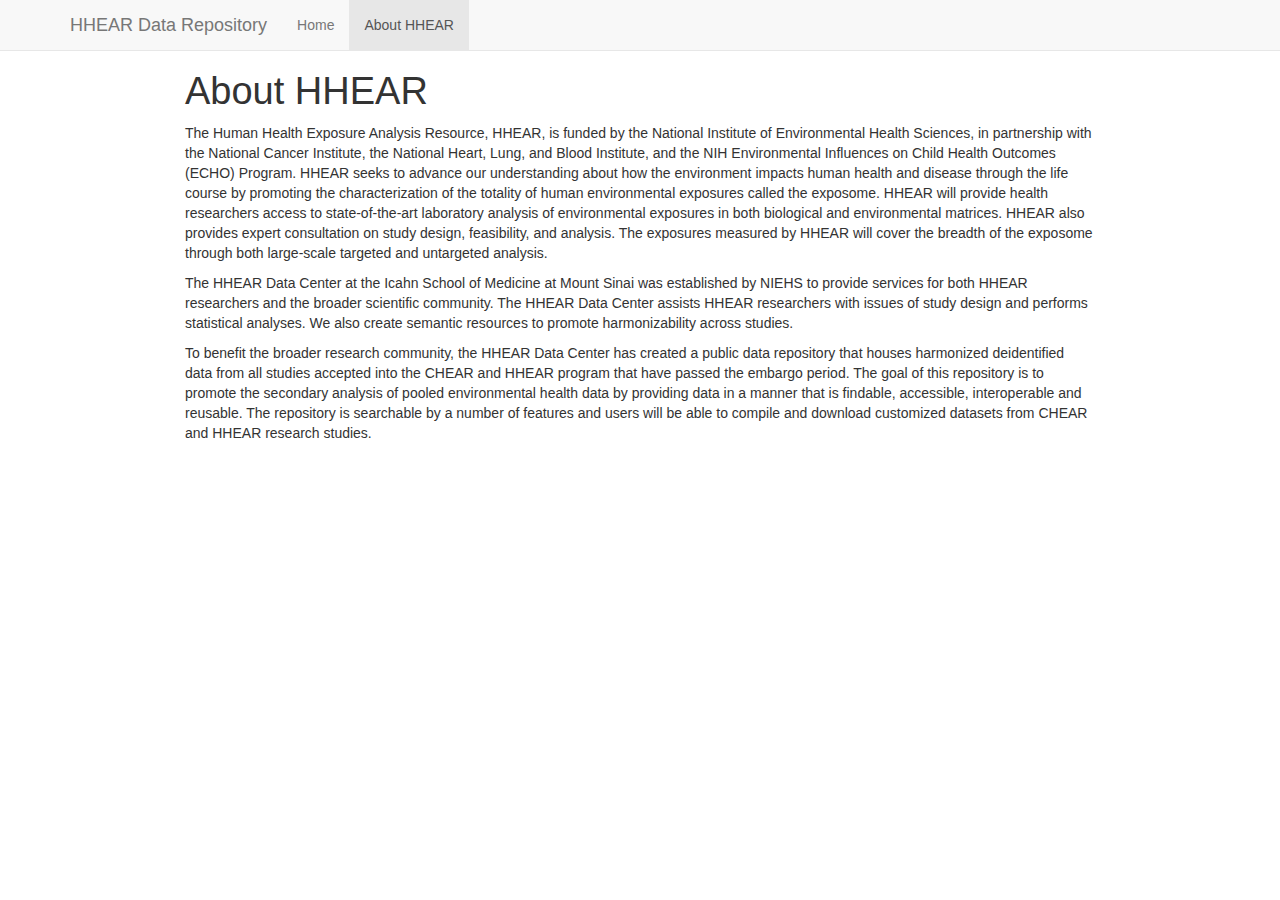
==== about.html @ ee0c0dc2 "Testing initial construction of site" ====
<!DOCTYPE html>

<html>

<head>

<meta charset="utf-8" />
<meta name="generator" content="pandoc" />
<meta http-equiv="X-UA-Compatible" content="IE=EDGE" />




<title>About HHEAR</title>

<script src="site_libs/jquery-1.11.3/jquery.min.js"></script>
<meta name="viewport" content="width=device-width, initial-scale=1" />
<link href="site_libs/bootstrap-3.3.5/css/bootstrap.min.css" rel="stylesheet" />
<script src="site_libs/bootstrap-3.3.5/js/bootstrap.min.js"></script>
<script src="site_libs/bootstrap-3.3.5/shim/html5shiv.min.js"></script>
<script src="site_libs/bootstrap-3.3.5/shim/respond.min.js"></script>
<script src="site_libs/navigation-1.1/tabsets.js"></script>
<link href="site_libs/highlightjs-9.12.0/default.css" rel="stylesheet" />
<script src="site_libs/highlightjs-9.12.0/highlight.js"></script>
<link href="site_libs/anchor-sections-1.0/anchor-sections.css" rel="stylesheet" />
<script src="site_libs/anchor-sections-1.0/anchor-sections.js"></script>

<style type="text/css">
  code{white-space: pre-wrap;}
  span.smallcaps{font-variant: small-caps;}
  span.underline{text-decoration: underline;}
  div.column{display: inline-block; vertical-align: top; width: 50%;}
  div.hanging-indent{margin-left: 1.5em; text-indent: -1.5em;}
  ul.task-list{list-style: none;}
    </style>

<style type="text/css">code{white-space: pre;}</style>
<style type="text/css">
  pre:not([class]) {
    background-color: white;
  }
</style>
<script type="text/javascript">
if (window.hljs) {
  hljs.configure({languages: []});
  hljs.initHighlightingOnLoad();
  if (document.readyState && document.readyState === "complete") {
    window.setTimeout(function() { hljs.initHighlighting(); }, 0);
  }
}
</script>



<style type="text/css">
h1 {
  font-size: 34px;
}
h1.title {
  font-size: 38px;
}
h2 {
  font-size: 30px;
}
h3 {
  font-size: 24px;
}
h4 {
  font-size: 18px;
}
h5 {
  font-size: 16px;
}
h6 {
  font-size: 12px;
}
.table th:not([align]) {
  text-align: left;
}
</style>




<style type = "text/css">
.main-container {
  max-width: 940px;
  margin-left: auto;
  margin-right: auto;
}
code {
  color: inherit;
  background-color: rgba(0, 0, 0, 0.04);
}
img {
  max-width:100%;
}
.tabbed-pane {
  padding-top: 12px;
}
.html-widget {
  margin-bottom: 20px;
}
button.code-folding-btn:focus {
  outline: none;
}
summary {
  display: list-item;
}
</style>


<style type="text/css">
/* padding for bootstrap navbar */
body {
  padding-top: 51px;
  padding-bottom: 40px;
}
/* offset scroll position for anchor links (for fixed navbar)  */
.section h1 {
  padding-top: 56px;
  margin-top: -56px;
}
.section h2 {
  padding-top: 56px;
  margin-top: -56px;
}
.section h3 {
  padding-top: 56px;
  margin-top: -56px;
}
.section h4 {
  padding-top: 56px;
  margin-top: -56px;
}
.section h5 {
  padding-top: 56px;
  margin-top: -56px;
}
.section h6 {
  padding-top: 56px;
  margin-top: -56px;
}
.dropdown-submenu {
  position: relative;
}
.dropdown-submenu>.dropdown-menu {
  top: 0;
  left: 100%;
  margin-top: -6px;
  margin-left: -1px;
  border-radius: 0 6px 6px 6px;
}
.dropdown-submenu:hover>.dropdown-menu {
  display: block;
}
.dropdown-submenu>a:after {
  display: block;
  content: " ";
  float: right;
  width: 0;
  height: 0;
  border-color: transparent;
  border-style: solid;
  border-width: 5px 0 5px 5px;
  border-left-color: #cccccc;
  margin-top: 5px;
  margin-right: -10px;
}
.dropdown-submenu:hover>a:after {
  border-left-color: #ffffff;
}
.dropdown-submenu.pull-left {
  float: none;
}
.dropdown-submenu.pull-left>.dropdown-menu {
  left: -100%;
  margin-left: 10px;
  border-radius: 6px 0 6px 6px;
}
</style>

<script>
// manage active state of menu based on current page
$(document).ready(function () {
  // active menu anchor
  href = window.location.pathname
  href = href.substr(href.lastIndexOf('/') + 1)
  if (href === "")
    href = "index.html";
  var menuAnchor = $('a[href="' + href + '"]');

  // mark it active
  menuAnchor.parent().addClass('active');

  // if it's got a parent navbar menu mark it active as well
  menuAnchor.closest('li.dropdown').addClass('active');
});
</script>

<!-- tabsets -->

<style type="text/css">
.tabset-dropdown > .nav-tabs {
  display: inline-table;
  max-height: 500px;
  min-height: 44px;
  overflow-y: auto;
  background: white;
  border: 1px solid #ddd;
  border-radius: 4px;
}

.tabset-dropdown > .nav-tabs > li.active:before {
  content: "";
  font-family: 'Glyphicons Halflings';
  display: inline-block;
  padding: 10px;
  border-right: 1px solid #ddd;
}

.tabset-dropdown > .nav-tabs.nav-tabs-open > li.active:before {
  content: "&#xe258;";
  border: none;
}

.tabset-dropdown > .nav-tabs.nav-tabs-open:before {
  content: "";
  font-family: 'Glyphicons Halflings';
  display: inline-block;
  padding: 10px;
  border-right: 1px solid #ddd;
}

.tabset-dropdown > .nav-tabs > li.active {
  display: block;
}

.tabset-dropdown > .nav-tabs > li > a,
.tabset-dropdown > .nav-tabs > li > a:focus,
.tabset-dropdown > .nav-tabs > li > a:hover {
  border: none;
  display: inline-block;
  border-radius: 4px;
  background-color: transparent;
}

.tabset-dropdown > .nav-tabs.nav-tabs-open > li {
  display: block;
  float: none;
}

.tabset-dropdown > .nav-tabs > li {
  display: none;
}
</style>

<!-- code folding -->




</head>

<body>


<div class="container-fluid main-container">




<div class="navbar navbar-default  navbar-fixed-top" role="navigation">
  <div class="container">
    <div class="navbar-header">
      <button type="button" class="navbar-toggle collapsed" data-toggle="collapse" data-target="#navbar">
        <span class="icon-bar"></span>
        <span class="icon-bar"></span>
        <span class="icon-bar"></span>
      </button>
      <a class="navbar-brand" href="index.html">HHEAR Data Repository</a>
    </div>
    <div id="navbar" class="navbar-collapse collapse">
      <ul class="nav navbar-nav">
        <li>
  <a href="index.html">Home</a>
</li>
<li>
  <a href="about.html">About HHEAR</a>
</li>
      </ul>
      <ul class="nav navbar-nav navbar-right">
        
      </ul>
    </div><!--/.nav-collapse -->
  </div><!--/.container -->
</div><!--/.navbar -->

<div class="fluid-row" id="header">



<h1 class="title toc-ignore">About HHEAR</h1>

</div>


<p>The Human Health Exposure Analysis Resource, HHEAR, is funded by the National Institute of Environmental Health Sciences, in partnership with the National Cancer Institute, the National Heart, Lung, and Blood Institute, and the NIH Environmental Influences on Child Health Outcomes (ECHO) Program. HHEAR seeks to advance our understanding about how the environment impacts human health and disease through the life course by promoting the characterization of the totality of human environmental exposures called the exposome. HHEAR will provide health researchers access to state-of-the-art laboratory analysis of environmental exposures in both biological and environmental matrices. HHEAR also provides expert consultation on study design, feasibility, and analysis. The exposures measured by HHEAR will cover the breadth of the exposome through both large-scale targeted and untargeted analysis.</p>
<p>The HHEAR Data Center at the Icahn School of Medicine at Mount Sinai was established by NIEHS to provide services for both HHEAR researchers and the broader scientific community. The HHEAR Data Center assists HHEAR researchers with issues of study design and performs statistical analyses. We also create semantic resources to promote harmonizability across studies.</p>
<p>To benefit the broader research community, the HHEAR Data Center has created a public data repository that houses harmonized deidentified data from all studies accepted into the CHEAR and HHEAR program that have passed the embargo period. The goal of this repository is to promote the secondary analysis of pooled environmental health data by providing data in a manner that is findable, accessible, interoperable and reusable. The repository is searchable by a number of features and users will be able to compile and download customized datasets from CHEAR and HHEAR research studies.</p>




</div>

<script>

// add bootstrap table styles to pandoc tables
function bootstrapStylePandocTables() {
  $('tr.odd').parent('tbody').parent('table').addClass('table table-condensed');
}
$(document).ready(function () {
  bootstrapStylePandocTables();
});


</script>

<!-- tabsets -->

<script>
$(document).ready(function () {
  window.buildTabsets("TOC");
});

$(document).ready(function () {
  $('.tabset-dropdown > .nav-tabs > li').click(function () {
    $(this).parent().toggleClass('nav-tabs-open')
  });
});
</script>

<!-- code folding -->


<!-- dynamically load mathjax for compatibility with self-contained -->
<script>
  (function () {
    var script = document.createElement("script");
    script.type = "text/javascript";
    script.src  = "https://mathjax.rstudio.com/latest/MathJax.js?config=TeX-AMS-MML_HTMLorMML";
    document.getElementsByTagName("head")[0].appendChild(script);
  })();
</script>

</body>
</html>
---- site_libs/highlightjs-9.12.0/default.css ----
.hljs-literal {
  color: #990073;
}

.hljs-number {
  color: #099;
}

.hljs-comment {
  color: #998;
  font-style: italic;
}

.hljs-keyword {
  color: #900;
  font-weight: bold;
}

.hljs-string {
  color: #d14;
}
---- site_libs/anchor-sections-1.0/anchor-sections.css ----
/* Styles for section anchors */
a.anchor-section {margin-left: 10px; visibility: hidden; color: inherit;}
a.anchor-section::before {content: '#';}
.hasAnchor:hover a.anchor-section {visibility: visible;}
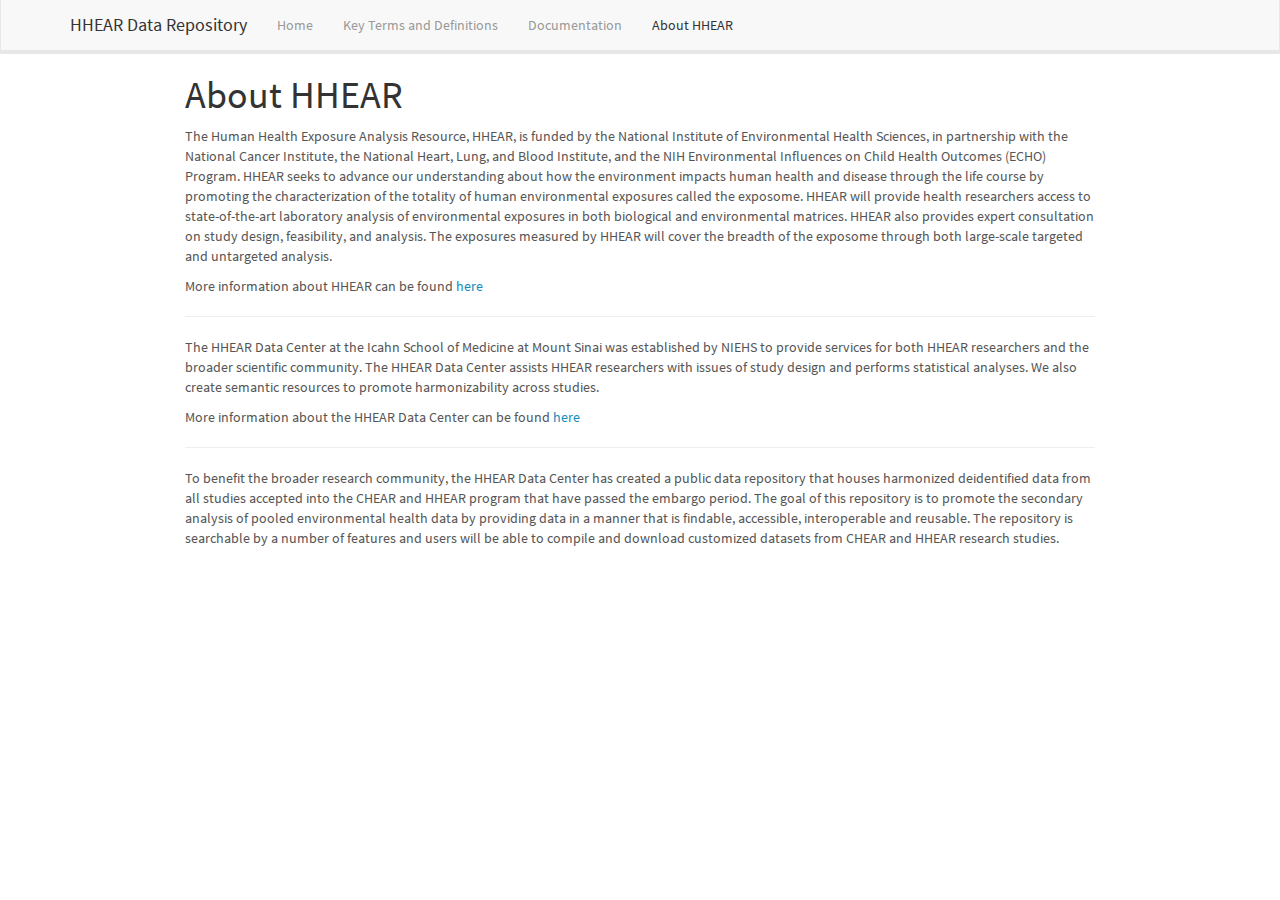
==== commit 7d54ddd7: "Fix broken link" ====
--- a/about.html
+++ b/about.html
@@ -15,7 +15,7 @@
 
 <script src="site_libs/jquery-1.11.3/jquery.min.js"></script>
 <meta name="viewport" content="width=device-width, initial-scale=1" />
-<link href="site_libs/bootstrap-3.3.5/css/bootstrap.min.css" rel="stylesheet" />
+<link href="site_libs/bootstrap-3.3.5/css/lumen.min.css" rel="stylesheet" />
 <script src="site_libs/bootstrap-3.3.5/js/bootstrap.min.js"></script>
 <script src="site_libs/bootstrap-3.3.5/shim/html5shiv.min.js"></script>
 <script src="site_libs/bootstrap-3.3.5/shim/respond.min.js"></script>
@@ -113,33 +113,33 @@
 <style type="text/css">
 /* padding for bootstrap navbar */
 body {
-  padding-top: 51px;
+  padding-top: 54px;
   padding-bottom: 40px;
 }
 /* offset scroll position for anchor links (for fixed navbar)  */
 .section h1 {
-  padding-top: 56px;
-  margin-top: -56px;
+  padding-top: 59px;
+  margin-top: -59px;
 }
 .section h2 {
-  padding-top: 56px;
-  margin-top: -56px;
+  padding-top: 59px;
+  margin-top: -59px;
 }
 .section h3 {
-  padding-top: 56px;
-  margin-top: -56px;
+  padding-top: 59px;
+  margin-top: -59px;
 }
 .section h4 {
-  padding-top: 56px;
-  margin-top: -56px;
+  padding-top: 59px;
+  margin-top: -59px;
 }
 .section h5 {
-  padding-top: 56px;
-  margin-top: -56px;
+  padding-top: 59px;
+  margin-top: -59px;
 }
 .section h6 {
-  padding-top: 56px;
-  margin-top: -56px;
+  padding-top: 59px;
+  margin-top: -59px;
 }
 .dropdown-submenu {
   position: relative;
@@ -286,6 +286,12 @@
   <a href="index.html">Home</a>
 </li>
 <li>
+  <a href="keyterms.html">Key Terms and Definitions</a>
+</li>
+<li>
+  <a href="helpdocs.html">Documentation</a>
+</li>
+<li>
   <a href="about.html">About HHEAR</a>
 </li>
       </ul>
@@ -306,7 +312,11 @@
 
 
 <p>The Human Health Exposure Analysis Resource, HHEAR, is funded by the National Institute of Environmental Health Sciences, in partnership with the National Cancer Institute, the National Heart, Lung, and Blood Institute, and the NIH Environmental Influences on Child Health Outcomes (ECHO) Program. HHEAR seeks to advance our understanding about how the environment impacts human health and disease through the life course by promoting the characterization of the totality of human environmental exposures called the exposome. HHEAR will provide health researchers access to state-of-the-art laboratory analysis of environmental exposures in both biological and environmental matrices. HHEAR also provides expert consultation on study design, feasibility, and analysis. The exposures measured by HHEAR will cover the breadth of the exposome through both large-scale targeted and untargeted analysis.</p>
+<p>More information about HHEAR can be found <a href="https://hhearprogram.org">here</a></p>
+<hr />
 <p>The HHEAR Data Center at the Icahn School of Medicine at Mount Sinai was established by NIEHS to provide services for both HHEAR researchers and the broader scientific community. The HHEAR Data Center assists HHEAR researchers with issues of study design and performs statistical analyses. We also create semantic resources to promote harmonizability across studies.</p>
+<p>More information about the HHEAR Data Center can be found <a href="https://hheardatacenter.mssm.edu">here</a></p>
+<hr />
 <p>To benefit the broader research community, the HHEAR Data Center has created a public data repository that houses harmonized deidentified data from all studies accepted into the CHEAR and HHEAR program that have passed the embargo period. The goal of this repository is to promote the secondary analysis of pooled environmental health data by providing data in a manner that is findable, accessible, interoperable and reusable. The repository is searchable by a number of features and users will be able to compile and download customized datasets from CHEAR and HHEAR research studies.</p>
 
 
--- a/site_libs/bootstrap-3.3.5/css/lumen.min.css
+++ b/site_libs/bootstrap-3.3.5/css/lumen.min.css
@@ -0,0 +1,37 @@
+@font-face {
+  font-family: 'Source Sans Pro';
+  font-style: normal;
+  font-weight: 300;
+  src: url(fonts/SourceSansProLight.ttf) format('truetype');
+}
+@font-face {
+  font-family: 'Source Sans Pro';
+  font-style: normal;
+  font-weight: 400;
+  src: url(fonts/SourceSansPro.ttf) format('truetype');
+}
+@font-face {
+  font-family: 'Source Sans Pro';
+  font-style: normal;
+  font-weight: 700;
+  src: url(fonts/SourceSansProBold.ttf) format('truetype');
+}
+
+@font-face {
+  font-family: 'Source Sans Pro';
+  font-style: italic;
+  font-weight: 400;
+  src: url(fonts/SourceSansProItalic.ttf) format('truetype');
+}
+
+/*
+ * bootswatch v3.3.6
+ * Homepage: http://bootswatch.com
+ * Copyright 2012-2015 Thomas Park
+ * Licensed under MIT
+ * Based on Bootstrap
+*//*!
+ * Bootstrap v3.3.6 (http://getbootstrap.com)
+ * Copyright 2011-2015 Twitter, Inc.
+ * Licensed under MIT (https://github.com/twbs/bootstrap/blob/master/LICENSE)
+ *//*! normalize.css v3.0.3 | MIT License | github.com/necolas/normalize.css */html{font-family:sans-serif;-ms-text-size-adjust:100%;-webkit-text-size-adjust:100%}body{margin:0}article,aside,details,figcaption,figure,footer,header,hgroup,main,menu,nav,section,summary{display:block}audio,canvas,progress,video{display:inline-block;vertical-align:baseline}audio:not([controls]){display:none;height:0}[hidden],template{display:none}a{background-color:transparent}a:active,a:hover{outline:0}abbr[title]{border-bottom:1px dotted}b,strong{font-weight:bold}dfn{font-style:italic}h1{font-size:2em;margin:0.67em 0}mark{background:#ff0;color:#000}small{font-size:80%}sub,sup{font-size:75%;line-height:0;position:relative;vertical-align:baseline}sup{top:-0.5em}sub{bottom:-0.25em}img{border:0}svg:not(:root){overflow:hidden}figure{margin:1em 40px}hr{-webkit-box-sizing:content-box;-moz-box-sizing:content-box;box-sizing:content-box;height:0}pre{overflow:auto}code,kbd,pre,samp{font-family:monospace, monospace;font-size:1em}button,input,optgroup,select,textarea{color:inherit;font:inherit;margin:0}button{overflow:visible}button,select{text-transform:none}button,html input[type="button"],input[type="reset"],input[type="submit"]{-webkit-appearance:button;cursor:pointer}button[disabled],html input[disabled]{cursor:default}button::-moz-focus-inner,input::-moz-focus-inner{border:0;padding:0}input{line-height:normal}input[type="checkbox"],input[type="radio"]{-webkit-box-sizing:border-box;-moz-box-sizing:border-box;box-sizing:border-box;padding:0}input[type="number"]::-webkit-inner-spin-button,input[type="number"]::-webkit-outer-spin-button{height:auto}input[type="search"]{-webkit-appearance:textfield;-webkit-box-sizing:content-box;-moz-box-sizing:content-box;box-sizing:content-box}input[type="search"]::-webkit-search-cancel-button,input[type="search"]::-webkit-search-decoration{-webkit-appearance:none}fieldset{border:1px solid #c0c0c0;margin:0 2px;padding:0.35em 0.625em 0.75em}legend{border:0;padding:0}textarea{overflow:auto}optgroup{font-weight:bold}table{border-collapse:collapse;border-spacing:0}td,th{padding:0}/*! Source: https://github.com/h5bp/html5-boilerplate/blob/master/src/css/main.css */@media print{*,*:before,*:after{background:transparent !important;color:#000 !important;-webkit-box-shadow:none !important;box-shadow:none !important;text-shadow:none !important}a,a:visited{text-decoration:underline}a[href]:after{content:" (" attr(href) ")"}abbr[title]:after{content:" (" attr(title) ")"}a[href^="#"]:after,a[href^="javascript:"]:after{content:""}pre,blockquote{border:1px solid #999;page-break-inside:avoid}thead{display:table-header-group}tr,img{page-break-inside:avoid}img{max-width:100% !important}p,h2,h3{orphans:3;widows:3}h2,h3{page-break-after:avoid}.navbar{display:none}.btn>.caret,.dropup>.btn>.caret{border-top-color:#000 !important}.label{border:1px solid #000}.table{border-collapse:collapse !important}.table td,.table th{background-color:#fff !important}.table-bordered th,.table-bordered td{border:1px solid #ddd !important}}@font-face{font-family:'Glyphicons Halflings';src:url('../fonts/glyphicons-halflings-regular.eot');src:url('../fonts/glyphicons-halflings-regular.eot?#iefix') format('embedded-opentype'),url('../fonts/glyphicons-halflings-regular.woff') format('woff'),url('../fonts/glyphicons-halflings-regular.ttf') format('truetype'),url('../fonts/glyphicons-halflings-regular.svg#glyphicons_halflingsregular') format('svg')}.glyphicon{position:relative;top:1px;display:inline-block;font-family:'Glyphicons Halflings';font-style:normal;font-weight:normal;line-height:1;-webkit-font-smoothing:antialiased;-moz-osx-font-smoothing:grayscale}.glyphicon-asterisk:before{content:"\002a"}.glyphicon-plus:before{content:"\002b"}.glyphicon-euro:before,.glyphicon-eur:before{content:"\20ac"}.glyphicon-minus:before{content:"\2212"}.glyphicon-cloud:before{content:"\2601"}.glyphicon-envelope:before{content:"\2709"}.glyphicon-pencil:before{content:"\270f"}.glyphicon-glass:before{content:"\e001"}.glyphicon-music:before{content:"\e002"}.glyphicon-search:before{content:"\e003"}.glyphicon-heart:before{content:"\e005"}.glyphicon-star:before{content:"\e006"}.glyphicon-star-empty:before{content:"\e007"}.glyphicon-user:before{content:"\e008"}.glyphicon-film:before{content:"\e009"}.glyphicon-th-large:before{content:"\e010"}.glyphicon-th:before{content:"\e011"}.glyphicon-th-list:before{content:"\e012"}.glyphicon-ok:before{content:"\e013"}.glyphicon-remove:before{content:"\e014"}.glyphicon-zoom-in:before{content:"\e015"}.glyphicon-zoom-out:before{content:"\e016"}.glyphicon-off:before{content:"\e017"}.glyphicon-signal:before{content:"\e018"}.glyphicon-cog:before{content:"\e019"}.glyphicon-trash:before{content:"\e020"}.glyphicon-home:before{content:"\e021"}.glyphicon-file:before{content:"\e022"}.glyphicon-time:before{content:"\e023"}.glyphicon-road:before{content:"\e024"}.glyphicon-download-alt:before{content:"\e025"}.glyphicon-download:before{content:"\e026"}.glyphicon-upload:before{content:"\e027"}.glyphicon-inbox:before{content:"\e028"}.glyphicon-play-circle:before{content:"\e029"}.glyphicon-repeat:before{content:"\e030"}.glyphicon-refresh:before{content:"\e031"}.glyphicon-list-alt:before{content:"\e032"}.glyphicon-lock:before{content:"\e033"}.glyphicon-flag:before{content:"\e034"}.glyphicon-headphones:before{content:"\e035"}.glyphicon-volume-off:before{content:"\e036"}.glyphicon-volume-down:before{content:"\e037"}.glyphicon-volume-up:before{content:"\e038"}.glyphicon-qrcode:before{content:"\e039"}.glyphicon-barcode:before{content:"\e040"}.glyphicon-tag:before{content:"\e041"}.glyphicon-tags:before{content:"\e042"}.glyphicon-book:before{content:"\e043"}.glyphicon-bookmark:before{content:"\e044"}.glyphicon-print:before{content:"\e045"}.glyphicon-camera:before{content:"\e046"}.glyphicon-font:before{content:"\e047"}.glyphicon-bold:before{content:"\e048"}.glyphicon-italic:before{content:"\e049"}.glyphicon-text-height:before{content:"\e050"}.glyphicon-text-width:before{content:"\e051"}.glyphicon-align-left:before{content:"\e052"}.glyphicon-align-center:before{content:"\e053"}.glyphicon-align-right:before{content:"\e054"}.glyphicon-align-justify:before{content:"\e055"}.glyphicon-list:before{content:"\e056"}.glyphicon-indent-left:before{content:"\e057"}.glyphicon-indent-right:before{content:"\e058"}.glyphicon-facetime-video:before{content:"\e059"}.glyphicon-picture:before{content:"\e060"}.glyphicon-map-marker:before{content:"\e062"}.glyphicon-adjust:before{content:"\e063"}.glyphicon-tint:before{content:"\e064"}.glyphicon-edit:before{content:"\e065"}.glyphicon-share:before{content:"\e066"}.glyphicon-check:before{content:"\e067"}.glyphicon-move:before{content:"\e068"}.glyphicon-step-backward:before{content:"\e069"}.glyphicon-fast-backward:before{content:"\e070"}.glyphicon-backward:before{content:"\e071"}.glyphicon-play:before{content:"\e072"}.glyphicon-pause:before{content:"\e073"}.glyphicon-stop:before{content:"\e074"}.glyphicon-forward:before{content:"\e075"}.glyphicon-fast-forward:before{content:"\e076"}.glyphicon-step-forward:before{content:"\e077"}.glyphicon-eject:before{content:"\e078"}.glyphicon-chevron-left:before{content:"\e079"}.glyphicon-chevron-right:before{content:"\e080"}.glyphicon-plus-sign:before{content:"\e081"}.glyphicon-minus-sign:before{content:"\e082"}.glyphicon-remove-sign:before{content:"\e083"}.glyphicon-ok-sign:before{content:"\e084"}.glyphicon-question-sign:before{content:"\e085"}.glyphicon-info-sign:before{content:"\e086"}.glyphicon-screenshot:before{content:"\e087"}.glyphicon-remove-circle:before{content:"\e088"}.glyphicon-ok-circle:before{content:"\e089"}.glyphicon-ban-circle:before{content:"\e090"}.glyphicon-arrow-left:before{content:"\e091"}.glyphicon-arrow-right:before{content:"\e092"}.glyphicon-arrow-up:before{content:"\e093"}.glyphicon-arrow-down:before{content:"\e094"}.glyphicon-share-alt:before{content:"\e095"}.glyphicon-resize-full:before{content:"\e096"}.glyphicon-resize-small:before{content:"\e097"}.glyphicon-exclamation-sign:before{content:"\e101"}.glyphicon-gift:before{content:"\e102"}.glyphicon-leaf:before{content:"\e103"}.glyphicon-fire:before{content:"\e104"}.glyphicon-eye-open:before{content:"\e105"}.glyphicon-eye-close:before{content:"\e106"}.glyphicon-warning-sign:before{content:"\e107"}.glyphicon-plane:before{content:"\e108"}.glyphicon-calendar:before{content:"\e109"}.glyphicon-random:before{content:"\e110"}.glyphicon-comment:before{content:"\e111"}.glyphicon-magnet:before{content:"\e112"}.glyphicon-chevron-up:before{content:"\e113"}.glyphicon-chevron-down:before{content:"\e114"}.glyphicon-retweet:before{content:"\e115"}.glyphicon-shopping-cart:before{content:"\e116"}.glyphicon-folder-close:before{content:"\e117"}.glyphicon-folder-open:before{content:"\e118"}.glyphicon-resize-vertical:before{content:"\e119"}.glyphicon-resize-horizontal:before{content:"\e120"}.glyphicon-hdd:before{content:"\e121"}.glyphicon-bullhorn:before{content:"\e122"}.glyphicon-bell:before{content:"\e123"}.glyphicon-certificate:before{content:"\e124"}.glyphicon-thumbs-up:before{content:"\e125"}.glyphicon-thumbs-down:before{content:"\e126"}.glyphicon-hand-right:before{content:"\e127"}.glyphicon-hand-left:before{content:"\e128"}.glyphicon-hand-up:before{content:"\e129"}.glyphicon-hand-down:before{content:"\e130"}.glyphicon-circle-arrow-right:before{content:"\e131"}.glyphicon-circle-arrow-left:before{content:"\e132"}.glyphicon-circle-arrow-up:before{content:"\e133"}.glyphicon-circle-arrow-down:before{content:"\e134"}.glyphicon-globe:before{content:"\e135"}.glyphicon-wrench:before{content:"\e136"}.glyphicon-tasks:before{content:"\e137"}.glyphicon-filter:before{content:"\e138"}.glyphicon-briefcase:before{content:"\e139"}.glyphicon-fullscreen:before{content:"\e140"}.glyphicon-dashboard:before{content:"\e141"}.glyphicon-paperclip:before{content:"\e142"}.glyphicon-heart-empty:before{content:"\e143"}.glyphicon-link:before{content:"\e144"}.glyphicon-phone:before{content:"\e145"}.glyphicon-pushpin:before{content:"\e146"}.glyphicon-usd:before{content:"\e148"}.glyphicon-gbp:before{content:"\e149"}.glyphicon-sort:before{content:"\e150"}.glyphicon-sort-by-alphabet:before{content:"\e151"}.glyphicon-sort-by-alphabet-alt:before{content:"\e152"}.glyphicon-sort-by-order:before{content:"\e153"}.glyphicon-sort-by-order-alt:before{content:"\e154"}.glyphicon-sort-by-attributes:before{content:"\e155"}.glyphicon-sort-by-attributes-alt:before{content:"\e156"}.glyphicon-unchecked:before{content:"\e157"}.glyphicon-expand:before{content:"\e158"}.glyphicon-collapse-down:before{content:"\e159"}.glyphicon-collapse-up:before{content:"\e160"}.glyphicon-log-in:before{content:"\e161"}.glyphicon-flash:before{content:"\e162"}.glyphicon-log-out:before{content:"\e163"}.glyphicon-new-window:before{content:"\e164"}.glyphicon-record:before{content:"\e165"}.glyphicon-save:before{content:"\e166"}.glyphicon-open:before{content:"\e167"}.glyphicon-saved:before{content:"\e168"}.glyphicon-import:before{content:"\e169"}.glyphicon-export:before{content:"\e170"}.glyphicon-send:before{content:"\e171"}.glyphicon-floppy-disk:before{content:"\e172"}.glyphicon-floppy-saved:before{content:"\e173"}.glyphicon-floppy-remove:before{content:"\e174"}.glyphicon-floppy-save:before{content:"\e175"}.glyphicon-floppy-open:before{content:"\e176"}.glyphicon-credit-card:before{content:"\e177"}.glyphicon-transfer:before{content:"\e178"}.glyphicon-cutlery:before{content:"\e179"}.glyphicon-header:before{content:"\e180"}.glyphicon-compressed:before{content:"\e181"}.glyphicon-earphone:before{content:"\e182"}.glyphicon-phone-alt:before{content:"\e183"}.glyphicon-tower:before{content:"\e184"}.glyphicon-stats:before{content:"\e185"}.glyphicon-sd-video:before{content:"\e186"}.glyphicon-hd-video:before{content:"\e187"}.glyphicon-subtitles:before{content:"\e188"}.glyphicon-sound-stereo:before{content:"\e189"}.glyphicon-sound-dolby:before{content:"\e190"}.glyphicon-sound-5-1:before{content:"\e191"}.glyphicon-sound-6-1:before{content:"\e192"}.glyphicon-sound-7-1:before{content:"\e193"}.glyphicon-copyright-mark:before{content:"\e194"}.glyphicon-registration-mark:before{content:"\e195"}.glyphicon-cloud-download:before{content:"\e197"}.glyphicon-cloud-upload:before{content:"\e198"}.glyphicon-tree-conifer:before{content:"\e199"}.glyphicon-tree-deciduous:before{content:"\e200"}.glyphicon-cd:before{content:"\e201"}.glyphicon-save-file:before{content:"\e202"}.glyphicon-open-file:before{content:"\e203"}.glyphicon-level-up:before{content:"\e204"}.glyphicon-copy:before{content:"\e205"}.glyphicon-paste:before{content:"\e206"}.glyphicon-alert:before{content:"\e209"}.glyphicon-equalizer:before{content:"\e210"}.glyphicon-king:before{content:"\e211"}.glyphicon-queen:before{content:"\e212"}.glyphicon-pawn:before{content:"\e213"}.glyphicon-bishop:before{content:"\e214"}.glyphicon-knight:before{content:"\e215"}.glyphicon-baby-formula:before{content:"\e216"}.glyphicon-tent:before{content:"\26fa"}.glyphicon-blackboard:before{content:"\e218"}.glyphicon-bed:before{content:"\e219"}.glyphicon-apple:before{content:"\f8ff"}.glyphicon-erase:before{content:"\e221"}.glyphicon-hourglass:before{content:"\231b"}.glyphicon-lamp:before{content:"\e223"}.glyphicon-duplicate:before{content:"\e224"}.glyphicon-piggy-bank:before{content:"\e225"}.glyphicon-scissors:before{content:"\e226"}.glyphicon-bitcoin:before{content:"\e227"}.glyphicon-btc:before{content:"\e227"}.glyphicon-xbt:before{content:"\e227"}.glyphicon-yen:before{content:"\00a5"}.glyphicon-jpy:before{content:"\00a5"}.glyphicon-ruble:before{content:"\20bd"}.glyphicon-rub:before{content:"\20bd"}.glyphicon-scale:before{content:"\e230"}.glyphicon-ice-lolly:before{content:"\e231"}.glyphicon-ice-lolly-tasted:before{content:"\e232"}.glyphicon-education:before{content:"\e233"}.glyphicon-option-horizontal:before{content:"\e234"}.glyphicon-option-vertical:before{content:"\e235"}.glyphicon-menu-hamburger:before{content:"\e236"}.glyphicon-modal-window:before{content:"\e237"}.glyphicon-oil:before{content:"\e238"}.glyphicon-grain:before{content:"\e239"}.glyphicon-sunglasses:before{content:"\e240"}.glyphicon-text-size:before{content:"\e241"}.glyphicon-text-color:before{content:"\e242"}.glyphicon-text-background:before{content:"\e243"}.glyphicon-object-align-top:before{content:"\e244"}.glyphicon-object-align-bottom:before{content:"\e245"}.glyphicon-object-align-horizontal:before{content:"\e246"}.glyphicon-object-align-left:before{content:"\e247"}.glyphicon-object-align-vertical:before{content:"\e248"}.glyphicon-object-align-right:before{content:"\e249"}.glyphicon-triangle-right:before{content:"\e250"}.glyphicon-triangle-left:before{content:"\e251"}.glyphicon-triangle-bottom:before{content:"\e252"}.glyphicon-triangle-top:before{content:"\e253"}.glyphicon-console:before{content:"\e254"}.glyphicon-superscript:before{content:"\e255"}.glyphicon-subscript:before{content:"\e256"}.glyphicon-menu-left:before{content:"\e257"}.glyphicon-menu-right:before{content:"\e258"}.glyphicon-menu-down:before{content:"\e259"}.glyphicon-menu-up:before{content:"\e260"}*{-webkit-box-sizing:border-box;-moz-box-sizing:border-box;box-sizing:border-box}*:before,*:after{-webkit-box-sizing:border-box;-moz-box-sizing:border-box;box-sizing:border-box}html{font-size:10px;-webkit-tap-highlight-color:rgba(0,0,0,0)}body{font-family:"Source Sans Pro","Helvetica Neue",Helvetica,Arial,sans-serif;font-size:14px;line-height:1.42857143;color:#555555;background-color:#ffffff}input,button,select,textarea{font-family:inherit;font-size:inherit;line-height:inherit}a{color:#158cba;text-decoration:none}a:hover,a:focus{color:#158cba;text-decoration:underline}a:focus{outline:thin dotted;outline:5px auto -webkit-focus-ring-color;outline-offset:-2px}figure{margin:0}img{vertical-align:middle}.img-responsive,.thumbnail>img,.thumbnail a>img,.carousel-inner>.item>img,.carousel-inner>.item>a>img{display:block;max-width:100%;height:auto}.img-rounded{border-radius:5px}.img-thumbnail{padding:4px;line-height:1.42857143;background-color:#ffffff;border:1px solid #eeeeee;border-radius:4px;-webkit-transition:all .2s ease-in-out;-o-transition:all .2s ease-in-out;transition:all .2s ease-in-out;display:inline-block;max-width:100%;height:auto}.img-circle{border-radius:50%}hr{margin-top:20px;margin-bottom:20px;border:0;border-top:1px solid #eeeeee}.sr-only{position:absolute;width:1px;height:1px;margin:-1px;padding:0;overflow:hidden;clip:rect(0, 0, 0, 0);border:0}.sr-only-focusable:active,.sr-only-focusable:focus{position:static;width:auto;height:auto;margin:0;overflow:visible;clip:auto}[role="button"]{cursor:pointer}h1,h2,h3,h4,h5,h6,.h1,.h2,.h3,.h4,.h5,.h6{font-family:inherit;font-weight:400;line-height:1.1;color:#333333}h1 small,h2 small,h3 small,h4 small,h5 small,h6 small,.h1 small,.h2 small,.h3 small,.h4 small,.h5 small,.h6 small,h1 .small,h2 .small,h3 .small,h4 .small,h5 .small,h6 .small,.h1 .small,.h2 .small,.h3 .small,.h4 .small,.h5 .small,.h6 .small{font-weight:normal;line-height:1;color:#999999}h1,.h1,h2,.h2,h3,.h3{margin-top:20px;margin-bottom:10px}h1 small,.h1 small,h2 small,.h2 small,h3 small,.h3 small,h1 .small,.h1 .small,h2 .small,.h2 .small,h3 .small,.h3 .small{font-size:65%}h4,.h4,h5,.h5,h6,.h6{margin-top:10px;margin-bottom:10px}h4 small,.h4 small,h5 small,.h5 small,h6 small,.h6 small,h4 .small,.h4 .small,h5 .small,.h5 .small,h6 .small,.h6 .small{font-size:75%}h1,.h1{font-size:36px}h2,.h2{font-size:30px}h3,.h3{font-size:24px}h4,.h4{font-size:18px}h5,.h5{font-size:14px}h6,.h6{font-size:12px}p{margin:0 0 10px}.lead{margin-bottom:20px;font-size:16px;font-weight:300;line-height:1.4}@media (min-width:768px){.lead{font-size:21px}}small,.small{font-size:85%}mark,.mark{background-color:#ff851b;padding:.2em}.text-left{text-align:left}.text-right{text-align:right}.text-center{text-align:center}.text-justify{text-align:justify}.text-nowrap{white-space:nowrap}.text-lowercase{text-transform:lowercase}.text-uppercase{text-transform:uppercase}.text-capitalize{text-transform:capitalize}.text-muted{color:#999999}.text-primary{color:#158cba}a.text-primary:hover,a.text-primary:focus{color:#106a8c}.text-success{color:#ffffff}a.text-success:hover,a.text-success:focus{color:#e6e6e6}.text-info{color:#ffffff}a.text-info:hover,a.text-info:focus{color:#e6e6e6}.text-warning{color:#ffffff}a.text-warning:hover,a.text-warning:focus{color:#e6e6e6}.text-danger{color:#ffffff}a.text-danger:hover,a.text-danger:focus{color:#e6e6e6}.bg-primary{color:#fff;background-color:#158cba}a.bg-primary:hover,a.bg-primary:focus{background-color:#106a8c}.bg-success{background-color:#28b62c}a.bg-success:hover,a.bg-success:focus{background-color:#1f8c22}.bg-info{background-color:#75caeb}a.bg-info:hover,a.bg-info:focus{background-color:#48b9e5}.bg-warning{background-color:#ff851b}a.bg-warning:hover,a.bg-warning:focus{background-color:#e76b00}.bg-danger{background-color:#ff4136}a.bg-danger:hover,a.bg-danger:focus{background-color:#ff1103}.page-header{padding-bottom:9px;margin:40px 0 20px;border-bottom:1px solid #eeeeee}ul,ol{margin-top:0;margin-bottom:10px}ul ul,ol ul,ul ol,ol ol{margin-bottom:0}.list-unstyled{padding-left:0;list-style:none}.list-inline{padding-left:0;list-style:none;margin-left:-5px}.list-inline>li{display:inline-block;padding-left:5px;padding-right:5px}dl{margin-top:0;margin-bottom:20px}dt,dd{line-height:1.42857143}dt{font-weight:bold}dd{margin-left:0}@media (min-width:768px){.dl-horizontal dt{float:left;width:160px;clear:left;text-align:right;overflow:hidden;text-overflow:ellipsis;white-space:nowrap}.dl-horizontal dd{margin-left:180px}}abbr[title],abbr[data-original-title]{cursor:help;border-bottom:1px dotted #999999}.initialism{font-size:90%;text-transform:uppercase}blockquote{padding:10px 20px;margin:0 0 20px;font-size:17.5px;border-left:5px solid #eeeeee}blockquote p:last-child,blockquote ul:last-child,blockquote ol:last-child{margin-bottom:0}blockquote footer,blockquote small,blockquote .small{display:block;font-size:80%;line-height:1.42857143;color:#999999}blockquote footer:before,blockquote small:before,blockquote .small:before{content:'\2014 \00A0'}.blockquote-reverse,blockquote.pull-right{padding-right:15px;padding-left:0;border-right:5px solid #eeeeee;border-left:0;text-align:right}.blockquote-reverse footer:before,blockquote.pull-right footer:before,.blockquote-reverse small:before,blockquote.pull-right small:before,.blockquote-reverse .small:before,blockquote.pull-right .small:before{content:''}.blockquote-reverse footer:after,blockquote.pull-right footer:after,.blockquote-reverse small:after,blockquote.pull-right small:after,.blockquote-reverse .small:after,blockquote.pull-right .small:after{content:'\00A0 \2014'}address{margin-bottom:20px;font-style:normal;line-height:1.42857143}code,kbd,pre,samp{font-family:monospace}code{padding:2px 4px;font-size:90%;color:#c7254e;background-color:#f9f2f4;border-radius:4px}kbd{padding:2px 4px;font-size:90%;color:#ffffff;background-color:#333333;border-radius:2px;-webkit-box-shadow:inset 0 -1px 0 rgba(0,0,0,0.25);box-shadow:inset 0 -1px 0 rgba(0,0,0,0.25)}kbd kbd{padding:0;font-size:100%;font-weight:bold;-webkit-box-shadow:none;box-shadow:none}pre{display:block;padding:9.5px;margin:0 0 10px;font-size:13px;line-height:1.42857143;word-break:break-all;word-wrap:break-word;color:#333333;background-color:#f5f5f5;border:1px solid #cccccc;border-radius:4px}pre code{padding:0;font-size:inherit;color:inherit;white-space:pre-wrap;background-color:transparent;border-radius:0}.pre-scrollable{max-height:340px;overflow-y:scroll}.container{margin-right:auto;margin-left:auto;padding-left:15px;padding-right:15px}@media (min-width:768px){.container{width:750px}}@media (min-width:992px){.container{width:970px}}@media (min-width:1200px){.container{width:1170px}}.container-fluid{margin-right:auto;margin-left:auto;padding-left:15px;padding-right:15px}.row{margin-left:-15px;margin-right:-15px}.col-xs-1,.col-sm-1,.col-md-1,.col-lg-1,.col-xs-2,.col-sm-2,.col-md-2,.col-lg-2,.col-xs-3,.col-sm-3,.col-md-3,.col-lg-3,.col-xs-4,.col-sm-4,.col-md-4,.col-lg-4,.col-xs-5,.col-sm-5,.col-md-5,.col-lg-5,.col-xs-6,.col-sm-6,.col-md-6,.col-lg-6,.col-xs-7,.col-sm-7,.col-md-7,.col-lg-7,.col-xs-8,.col-sm-8,.col-md-8,.col-lg-8,.col-xs-9,.col-sm-9,.col-md-9,.col-lg-9,.col-xs-10,.col-sm-10,.col-md-10,.col-lg-10,.col-xs-11,.col-sm-11,.col-md-11,.col-lg-11,.col-xs-12,.col-sm-12,.col-md-12,.col-lg-12{position:relative;min-height:1px;padding-left:15px;padding-right:15px}.col-xs-1,.col-xs-2,.col-xs-3,.col-xs-4,.col-xs-5,.col-xs-6,.col-xs-7,.col-xs-8,.col-xs-9,.col-xs-10,.col-xs-11,.col-xs-12{float:left}.col-xs-12{width:100%}.col-xs-11{width:91.66666667%}.col-xs-10{width:83.33333333%}.col-xs-9{width:75%}.col-xs-8{width:66.66666667%}.col-xs-7{width:58.33333333%}.col-xs-6{width:50%}.col-xs-5{width:41.66666667%}.col-xs-4{width:33.33333333%}.col-xs-3{width:25%}.col-xs-2{width:16.66666667%}.col-xs-1{width:8.33333333%}.col-xs-pull-12{right:100%}.col-xs-pull-11{right:91.66666667%}.col-xs-pull-10{right:83.33333333%}.col-xs-pull-9{right:75%}.col-xs-pull-8{right:66.66666667%}.col-xs-pull-7{right:58.33333333%}.col-xs-pull-6{right:50%}.col-xs-pull-5{right:41.66666667%}.col-xs-pull-4{right:33.33333333%}.col-xs-pull-3{right:25%}.col-xs-pull-2{right:16.66666667%}.col-xs-pull-1{right:8.33333333%}.col-xs-pull-0{right:auto}.col-xs-push-12{left:100%}.col-xs-push-11{left:91.66666667%}.col-xs-push-10{left:83.33333333%}.col-xs-push-9{left:75%}.col-xs-push-8{left:66.66666667%}.col-xs-push-7{left:58.33333333%}.col-xs-push-6{left:50%}.col-xs-push-5{left:41.66666667%}.col-xs-push-4{left:33.33333333%}.col-xs-push-3{left:25%}.col-xs-push-2{left:16.66666667%}.col-xs-push-1{left:8.33333333%}.col-xs-push-0{left:auto}.col-xs-offset-12{margin-left:100%}.col-xs-offset-11{margin-left:91.66666667%}.col-xs-offset-10{margin-left:83.33333333%}.col-xs-offset-9{margin-left:75%}.col-xs-offset-8{margin-left:66.66666667%}.col-xs-offset-7{margin-left:58.33333333%}.col-xs-offset-6{margin-left:50%}.col-xs-offset-5{margin-left:41.66666667%}.col-xs-offset-4{margin-left:33.33333333%}.col-xs-offset-3{margin-left:25%}.col-xs-offset-2{margin-left:16.66666667%}.col-xs-offset-1{margin-left:8.33333333%}.col-xs-offset-0{margin-left:0%}@media (min-width:768px){.col-sm-1,.col-sm-2,.col-sm-3,.col-sm-4,.col-sm-5,.col-sm-6,.col-sm-7,.col-sm-8,.col-sm-9,.col-sm-10,.col-sm-11,.col-sm-12{float:left}.col-sm-12{width:100%}.col-sm-11{width:91.66666667%}.col-sm-10{width:83.33333333%}.col-sm-9{width:75%}.col-sm-8{width:66.66666667%}.col-sm-7{width:58.33333333%}.col-sm-6{width:50%}.col-sm-5{width:41.66666667%}.col-sm-4{width:33.33333333%}.col-sm-3{width:25%}.col-sm-2{width:16.66666667%}.col-sm-1{width:8.33333333%}.col-sm-pull-12{right:100%}.col-sm-pull-11{right:91.66666667%}.col-sm-pull-10{right:83.33333333%}.col-sm-pull-9{right:75%}.col-sm-pull-8{right:66.66666667%}.col-sm-pull-7{right:58.33333333%}.col-sm-pull-6{right:50%}.col-sm-pull-5{right:41.66666667%}.col-sm-pull-4{right:33.33333333%}.col-sm-pull-3{right:25%}.col-sm-pull-2{right:16.66666667%}.col-sm-pull-1{right:8.33333333%}.col-sm-pull-0{right:auto}.col-sm-push-12{left:100%}.col-sm-push-11{left:91.66666667%}.col-sm-push-10{left:83.33333333%}.col-sm-push-9{left:75%}.col-sm-push-8{left:66.66666667%}.col-sm-push-7{left:58.33333333%}.col-sm-push-6{left:50%}.col-sm-push-5{left:41.66666667%}.col-sm-push-4{left:33.33333333%}.col-sm-push-3{left:25%}.col-sm-push-2{left:16.66666667%}.col-sm-push-1{left:8.33333333%}.col-sm-push-0{left:auto}.col-sm-offset-12{margin-left:100%}.col-sm-offset-11{margin-left:91.66666667%}.col-sm-offset-10{margin-left:83.33333333%}.col-sm-offset-9{margin-left:75%}.col-sm-offset-8{margin-left:66.66666667%}.col-sm-offset-7{margin-left:58.33333333%}.col-sm-offset-6{margin-left:50%}.col-sm-offset-5{margin-left:41.66666667%}.col-sm-offset-4{margin-left:33.33333333%}.col-sm-offset-3{margin-left:25%}.col-sm-offset-2{margin-left:16.66666667%}.col-sm-offset-1{margin-left:8.33333333%}.col-sm-offset-0{margin-left:0%}}@media (min-width:992px){.col-md-1,.col-md-2,.col-md-3,.col-md-4,.col-md-5,.col-md-6,.col-md-7,.col-md-8,.col-md-9,.col-md-10,.col-md-11,.col-md-12{float:left}.col-md-12{width:100%}.col-md-11{width:91.66666667%}.col-md-10{width:83.33333333%}.col-md-9{width:75%}.col-md-8{width:66.66666667%}.col-md-7{width:58.33333333%}.col-md-6{width:50%}.col-md-5{width:41.66666667%}.col-md-4{width:33.33333333%}.col-md-3{width:25%}.col-md-2{width:16.66666667%}.col-md-1{width:8.33333333%}.col-md-pull-12{right:100%}.col-md-pull-11{right:91.66666667%}.col-md-pull-10{right:83.33333333%}.col-md-pull-9{right:75%}.col-md-pull-8{right:66.66666667%}.col-md-pull-7{right:58.33333333%}.col-md-pull-6{right:50%}.col-md-pull-5{right:41.66666667%}.col-md-pull-4{right:33.33333333%}.col-md-pull-3{right:25%}.col-md-pull-2{right:16.66666667%}.col-md-pull-1{right:8.33333333%}.col-md-pull-0{right:auto}.col-md-push-12{left:100%}.col-md-push-11{left:91.66666667%}.col-md-push-10{left:83.33333333%}.col-md-push-9{left:75%}.col-md-push-8{left:66.66666667%}.col-md-push-7{left:58.33333333%}.col-md-push-6{left:50%}.col-md-push-5{left:41.66666667%}.col-md-push-4{left:33.33333333%}.col-md-push-3{left:25%}.col-md-push-2{left:16.66666667%}.col-md-push-1{left:8.33333333%}.col-md-push-0{left:auto}.col-md-offset-12{margin-left:100%}.col-md-offset-11{margin-left:91.66666667%}.col-md-offset-10{margin-left:83.33333333%}.col-md-offset-9{margin-left:75%}.col-md-offset-8{margin-left:66.66666667%}.col-md-offset-7{margin-left:58.33333333%}.col-md-offset-6{margin-left:50%}.col-md-offset-5{margin-left:41.66666667%}.col-md-offset-4{margin-left:33.33333333%}.col-md-offset-3{margin-left:25%}.col-md-offset-2{margin-left:16.66666667%}.col-md-offset-1{margin-left:8.33333333%}.col-md-offset-0{margin-left:0%}}@media (min-width:1200px){.col-lg-1,.col-lg-2,.col-lg-3,.col-lg-4,.col-lg-5,.col-lg-6,.col-lg-7,.col-lg-8,.col-lg-9,.col-lg-10,.col-lg-11,.col-lg-12{float:left}.col-lg-12{width:100%}.col-lg-11{width:91.66666667%}.col-lg-10{width:83.33333333%}.col-lg-9{width:75%}.col-lg-8{width:66.66666667%}.col-lg-7{width:58.33333333%}.col-lg-6{width:50%}.col-lg-5{width:41.66666667%}.col-lg-4{width:33.33333333%}.col-lg-3{width:25%}.col-lg-2{width:16.66666667%}.col-lg-1{width:8.33333333%}.col-lg-pull-12{right:100%}.col-lg-pull-11{right:91.66666667%}.col-lg-pull-10{right:83.33333333%}.col-lg-pull-9{right:75%}.col-lg-pull-8{right:66.66666667%}.col-lg-pull-7{right:58.33333333%}.col-lg-pull-6{right:50%}.col-lg-pull-5{right:41.66666667%}.col-lg-pull-4{right:33.33333333%}.col-lg-pull-3{right:25%}.col-lg-pull-2{right:16.66666667%}.col-lg-pull-1{right:8.33333333%}.col-lg-pull-0{right:auto}.col-lg-push-12{left:100%}.col-lg-push-11{left:91.66666667%}.col-lg-push-10{left:83.33333333%}.col-lg-push-9{left:75%}.col-lg-push-8{left:66.66666667%}.col-lg-push-7{left:58.33333333%}.col-lg-push-6{left:50%}.col-lg-push-5{left:41.66666667%}.col-lg-push-4{left:33.33333333%}.col-lg-push-3{left:25%}.col-lg-push-2{left:16.66666667%}.col-lg-push-1{left:8.33333333%}.col-lg-push-0{left:auto}.col-lg-offset-12{margin-left:100%}.col-lg-offset-11{margin-left:91.66666667%}.col-lg-offset-10{margin-left:83.33333333%}.col-lg-offset-9{margin-left:75%}.col-lg-offset-8{margin-left:66.66666667%}.col-lg-offset-7{margin-left:58.33333333%}.col-lg-offset-6{margin-left:50%}.col-lg-offset-5{margin-left:41.66666667%}.col-lg-offset-4{margin-left:33.33333333%}.col-lg-offset-3{margin-left:25%}.col-lg-offset-2{margin-left:16.66666667%}.col-lg-offset-1{margin-left:8.33333333%}.col-lg-offset-0{margin-left:0%}}table{background-color:transparent}caption{padding-top:8px;padding-bottom:8px;color:#999999;text-align:left}th{}.table{width:100%;max-width:100%;margin-bottom:20px}.table>thead>tr>th,.table>tbody>tr>th,.table>tfoot>tr>th,.table>thead>tr>td,.table>tbody>tr>td,.table>tfoot>tr>td{padding:8px;line-height:1.42857143;vertical-align:top;border-top:1px solid #eeeeee}.table>thead>tr>th{vertical-align:bottom;border-bottom:2px solid #eeeeee}.table>caption+thead>tr:first-child>th,.table>colgroup+thead>tr:first-child>th,.table>thead:first-child>tr:first-child>th,.table>caption+thead>tr:first-child>td,.table>colgroup+thead>tr:first-child>td,.table>thead:first-child>tr:first-child>td{border-top:0}.table>tbody+tbody{border-top:2px solid #eeeeee}.table .table{background-color:#ffffff}.table-condensed>thead>tr>th,.table-condensed>tbody>tr>th,.table-condensed>tfoot>tr>th,.table-condensed>thead>tr>td,.table-condensed>tbody>tr>td,.table-condensed>tfoot>tr>td{padding:5px}.table-bordered{border:1px solid #eeeeee}.table-bordered>thead>tr>th,.table-bordered>tbody>tr>th,.table-bordered>tfoot>tr>th,.table-bordered>thead>tr>td,.table-bordered>tbody>tr>td,.table-bordered>tfoot>tr>td{border:1px solid #eeeeee}.table-bordered>thead>tr>th,.table-bordered>thead>tr>td{border-bottom-width:2px}.table-striped>tbody>tr:nth-of-type(odd){background-color:#f9f9f9}.table-hover>tbody>tr:hover{background-color:#f5f5f5}table col[class*="col-"]{position:static;float:none;display:table-column}table td[class*="col-"],table th[class*="col-"]{position:static;float:none;display:table-cell}.table>thead>tr>td.active,.table>tbody>tr>td.active,.table>tfoot>tr>td.active,.table>thead>tr>th.active,.table>tbody>tr>th.active,.table>tfoot>tr>th.active,.table>thead>tr.active>td,.table>tbody>tr.active>td,.table>tfoot>tr.active>td,.table>thead>tr.active>th,.table>tbody>tr.active>th,.table>tfoot>tr.active>th{background-color:#f5f5f5}.table-hover>tbody>tr>td.active:hover,.table-hover>tbody>tr>th.active:hover,.table-hover>tbody>tr.active:hover>td,.table-hover>tbody>tr:hover>.active,.table-hover>tbody>tr.active:hover>th{background-color:#e8e8e8}.table>thead>tr>td.success,.table>tbody>tr>td.success,.table>tfoot>tr>td.success,.table>thead>tr>th.success,.table>tbody>tr>th.success,.table>tfoot>tr>th.success,.table>thead>tr.success>td,.table>tbody>tr.success>td,.table>tfoot>tr.success>td,.table>thead>tr.success>th,.table>tbody>tr.success>th,.table>tfoot>tr.success>th{background-color:#28b62c}.table-hover>tbody>tr>td.success:hover,.table-hover>tbody>tr>th.success:hover,.table-hover>tbody>tr.success:hover>td,.table-hover>tbody>tr:hover>.success,.table-hover>tbody>tr.success:hover>th{background-color:#23a127}.table>thead>tr>td.info,.table>tbody>tr>td.info,.table>tfoot>tr>td.info,.table>thead>tr>th.info,.table>tbody>tr>th.info,.table>tfoot>tr>th.info,.table>thead>tr.info>td,.table>tbody>tr.info>td,.table>tfoot>tr.info>td,.table>thead>tr.info>th,.table>tbody>tr.info>th,.table>tfoot>tr.info>th{background-color:#75caeb}.table-hover>tbody>tr>td.info:hover,.table-hover>tbody>tr>th.info:hover,.table-hover>tbody>tr.info:hover>td,.table-hover>tbody>tr:hover>.info,.table-hover>tbody>tr.info:hover>th{background-color:#5fc1e8}.table>thead>tr>td.warning,.table>tbody>tr>td.warning,.table>tfoot>tr>td.warning,.table>thead>tr>th.warning,.table>tbody>tr>th.warning,.table>tfoot>tr>th.warning,.table>thead>tr.warning>td,.table>tbody>tr.warning>td,.table>tfoot>tr.warning>td,.table>thead>tr.warning>th,.table>tbody>tr.warning>th,.table>tfoot>tr.warning>th{background-color:#ff851b}.table-hover>tbody>tr>td.warning:hover,.table-hover>tbody>tr>th.warning:hover,.table-hover>tbody>tr.warning:hover>td,.table-hover>tbody>tr:hover>.warning,.table-hover>tbody>tr.warning:hover>th{background-color:#ff7701}.table>thead>tr>td.danger,.table>tbody>tr>td.danger,.table>tfoot>tr>td.danger,.table>thead>tr>th.danger,.table>tbody>tr>th.danger,.table>tfoot>tr>th.danger,.table>thead>tr.danger>td,.table>tbody>tr.danger>td,.table>tfoot>tr.danger>td,.table>thead>tr.danger>th,.table>tbody>tr.danger>th,.table>tfoot>tr.danger>th{background-color:#ff4136}.table-hover>tbody>tr>td.danger:hover,.table-hover>tbody>tr>th.danger:hover,.table-hover>tbody>tr.danger:hover>td,.table-hover>tbody>tr:hover>.danger,.table-hover>tbody>tr.danger:hover>th{background-color:#ff291c}.table-responsive{overflow-x:auto;min-height:0.01%}@media screen and (max-width:767px){.table-responsive{width:100%;margin-bottom:15px;overflow-y:hidden;-ms-overflow-style:-ms-autohiding-scrollbar;border:1px solid #eeeeee}.table-responsive>.table{margin-bottom:0}.table-responsive>.table>thead>tr>th,.table-responsive>.table>tbody>tr>th,.table-responsive>.table>tfoot>tr>th,.table-responsive>.table>thead>tr>td,.table-responsive>.table>tbody>tr>td,.table-responsive>.table>tfoot>tr>td{white-space:nowrap}.table-responsive>.table-bordered{border:0}.table-responsive>.table-bordered>thead>tr>th:first-child,.table-responsive>.table-bordered>tbody>tr>th:first-child,.table-responsive>.table-bordered>tfoot>tr>th:first-child,.table-responsive>.table-bordered>thead>tr>td:first-child,.table-responsive>.table-bordered>tbody>tr>td:first-child,.table-responsive>.table-bordered>tfoot>tr>td:first-child{border-left:0}.table-responsive>.table-bordered>thead>tr>th:last-child,.table-responsive>.table-bordered>tbody>tr>th:last-child,.table-responsive>.table-bordered>tfoot>tr>th:last-child,.table-responsive>.table-bordered>thead>tr>td:last-child,.table-responsive>.table-bordered>tbody>tr>td:last-child,.table-responsive>.table-bordered>tfoot>tr>td:last-child{border-right:0}.table-responsive>.table-bordered>tbody>tr:last-child>th,.table-responsive>.table-bordered>tfoot>tr:last-child>th,.table-responsive>.table-bordered>tbody>tr:last-child>td,.table-responsive>.table-bordered>tfoot>tr:last-child>td{border-bottom:0}}fieldset{padding:0;margin:0;border:0;min-width:0}legend{display:block;width:100%;padding:0;margin-bottom:20px;font-size:21px;line-height:inherit;color:#333333;border:0;border-bottom:1px solid #e5e5e5}label{display:inline-block;max-width:100%;margin-bottom:5px;font-weight:bold}input[type="search"]{-webkit-box-sizing:border-box;-moz-box-sizing:border-box;box-sizing:border-box}input[type="radio"],input[type="checkbox"]{margin:4px 0 0;margin-top:1px \9;line-height:normal}input[type="file"]{display:block}input[type="range"]{display:block;width:100%}select[multiple],select[size]{height:auto}input[type="file"]:focus,input[type="radio"]:focus,input[type="checkbox"]:focus{outline:thin dotted;outline:5px auto -webkit-focus-ring-color;outline-offset:-2px}output{display:block;padding-top:8px;font-size:14px;line-height:1.42857143;color:#555555}.form-control{display:block;width:100%;height:38px;padding:7px 12px;font-size:14px;line-height:1.42857143;color:#555555;background-color:#ffffff;background-image:none;border:1px solid #e7e7e7;border-radius:4px;-webkit-box-shadow:inset 0 1px 1px rgba(0,0,0,0.075);box-shadow:inset 0 1px 1px rgba(0,0,0,0.075);-webkit-transition:border-color ease-in-out .15s,-webkit-box-shadow ease-in-out .15s;-o-transition:border-color ease-in-out .15s,box-shadow ease-in-out .15s;transition:border-color ease-in-out .15s,box-shadow ease-in-out .15s}.form-control:focus{border-color:#66afe9;outline:0;-webkit-box-shadow:inset 0 1px 1px rgba(0,0,0,0.075),0 0 8px rgba(102,175,233,0.6);box-shadow:inset 0 1px 1px rgba(0,0,0,0.075),0 0 8px rgba(102,175,233,0.6)}.form-control::-moz-placeholder{color:#999999;opacity:1}.form-control:-ms-input-placeholder{color:#999999}.form-control::-webkit-input-placeholder{color:#999999}.form-control::-ms-expand{border:0;background-color:transparent}.form-control[disabled],.form-control[readonly],fieldset[disabled] .form-control{background-color:#eeeeee;opacity:1}.form-control[disabled],fieldset[disabled] .form-control{cursor:not-allowed}textarea.form-control{height:auto}input[type="search"]{-webkit-appearance:none}@media screen and (-webkit-min-device-pixel-ratio:0){input[type="date"].form-control,input[type="time"].form-control,input[type="datetime-local"].form-control,input[type="month"].form-control{line-height:38px}input[type="date"].input-sm,input[type="time"].input-sm,input[type="datetime-local"].input-sm,input[type="month"].input-sm,.input-group-sm input[type="date"],.input-group-sm input[type="time"],.input-group-sm input[type="datetime-local"],.input-group-sm input[type="month"]{line-height:28px}input[type="date"].input-lg,input[type="time"].input-lg,input[type="datetime-local"].input-lg,input[type="month"].input-lg,.input-group-lg input[type="date"],.input-group-lg input[type="time"],.input-group-lg input[type="datetime-local"],.input-group-lg input[type="month"]{line-height:52px}}.form-group{margin-bottom:15px}.radio,.checkbox{position:relative;display:block;margin-top:10px;margin-bottom:10px}.radio label,.checkbox label{min-height:20px;padding-left:20px;margin-bottom:0;font-weight:normal;cursor:pointer}.radio input[type="radio"],.radio-inline input[type="radio"],.checkbox input[type="checkbox"],.checkbox-inline input[type="checkbox"]{position:absolute;margin-left:-20px;margin-top:4px \9}.radio+.radio,.checkbox+.checkbox{margin-top:-5px}.radio-inline,.checkbox-inline{position:relative;display:inline-block;padding-left:20px;margin-bottom:0;vertical-align:middle;font-weight:normal;cursor:pointer}.radio-inline+.radio-inline,.checkbox-inline+.checkbox-inline{margin-top:0;margin-left:10px}input[type="radio"][disabled],input[type="checkbox"][disabled],input[type="radio"].disabled,input[type="checkbox"].disabled,fieldset[disabled] input[type="radio"],fieldset[disabled] input[type="checkbox"]{cursor:not-allowed}.radio-inline.disabled,.checkbox-inline.disabled,fieldset[disabled] .radio-inline,fieldset[disabled] .checkbox-inline{cursor:not-allowed}.radio.disabled label,.checkbox.disabled label,fieldset[disabled] .radio label,fieldset[disabled] .checkbox label{cursor:not-allowed}.form-control-static{padding-top:8px;padding-bottom:8px;margin-bottom:0;min-height:34px}.form-control-static.input-lg,.form-control-static.input-sm{padding-left:0;padding-right:0}.input-sm{height:28px;padding:4px 10px;font-size:12px;line-height:1.5;border-radius:2px}select.input-sm{height:28px;line-height:28px}textarea.input-sm,select[multiple].input-sm{height:auto}.form-group-sm .form-control{height:28px;padding:4px 10px;font-size:12px;line-height:1.5;border-radius:2px}.form-group-sm select.form-control{height:28px;line-height:28px}.form-group-sm textarea.form-control,.form-group-sm select[multiple].form-control{height:auto}.form-group-sm .form-control-static{height:28px;min-height:32px;padding:5px 10px;font-size:12px;line-height:1.5}.input-lg{height:52px;padding:13px 16px;font-size:18px;line-height:1.3333333;border-radius:5px}select.input-lg{height:52px;line-height:52px}textarea.input-lg,select[multiple].input-lg{height:auto}.form-group-lg .form-control{height:52px;padding:13px 16px;font-size:18px;line-height:1.3333333;border-radius:5px}.form-group-lg select.form-control{height:52px;line-height:52px}.form-group-lg textarea.form-control,.form-group-lg select[multiple].form-control{height:auto}.form-group-lg .form-control-static{height:52px;min-height:38px;padding:14px 16px;font-size:18px;line-height:1.3333333}.has-feedback{position:relative}.has-feedback .form-control{padding-right:47.5px}.form-control-feedback{position:absolute;top:0;right:0;z-index:2;display:block;width:38px;height:38px;line-height:38px;text-align:center;pointer-events:none}.input-lg+.form-control-feedback,.input-group-lg+.form-control-feedback,.form-group-lg .form-control+.form-control-feedback{width:52px;height:52px;line-height:52px}.input-sm+.form-control-feedback,.input-group-sm+.form-control-feedback,.form-group-sm .form-control+.form-control-feedback{width:28px;height:28px;line-height:28px}.has-success .help-block,.has-success .control-label,.has-success .radio,.has-success .checkbox,.has-success .radio-inline,.has-success .checkbox-inline,.has-success.radio label,.has-success.checkbox label,.has-success.radio-inline label,.has-success.checkbox-inline label{color:#ffffff}.has-success .form-control{border-color:#ffffff;-webkit-box-shadow:inset 0 1px 1px rgba(0,0,0,0.075);box-shadow:inset 0 1px 1px rgba(0,0,0,0.075)}.has-success .form-control:focus{border-color:#e6e6e6;-webkit-box-shadow:inset 0 1px 1px rgba(0,0,0,0.075),0 0 6px #fff;box-shadow:inset 0 1px 1px rgba(0,0,0,0.075),0 0 6px #fff}.has-success .input-group-addon{color:#ffffff;border-color:#ffffff;background-color:#28b62c}.has-success .form-control-feedback{color:#ffffff}.has-warning .help-block,.has-warning .control-label,.has-warning .radio,.has-warning .checkbox,.has-warning .radio-inline,.has-warning .checkbox-inline,.has-warning.radio label,.has-warning.checkbox label,.has-warning.radio-inline label,.has-warning.checkbox-inline label{color:#ffffff}.has-warning .form-control{border-color:#ffffff;-webkit-box-shadow:inset 0 1px 1px rgba(0,0,0,0.075);box-shadow:inset 0 1px 1px rgba(0,0,0,0.075)}.has-warning .form-control:focus{border-color:#e6e6e6;-webkit-box-shadow:inset 0 1px 1px rgba(0,0,0,0.075),0 0 6px #fff;box-shadow:inset 0 1px 1px rgba(0,0,0,0.075),0 0 6px #fff}.has-warning .input-group-addon{color:#ffffff;border-color:#ffffff;background-color:#ff851b}.has-warning .form-control-feedback{color:#ffffff}.has-error .help-block,.has-error .control-label,.has-error .radio,.has-error .checkbox,.has-error .radio-inline,.has-error .checkbox-inline,.has-error.radio label,.has-error.checkbox label,.has-error.radio-inline label,.has-error.checkbox-inline label{color:#ffffff}.has-error .form-control{border-color:#ffffff;-webkit-box-shadow:inset 0 1px 1px rgba(0,0,0,0.075);box-shadow:inset 0 1px 1px rgba(0,0,0,0.075)}.has-error .form-control:focus{border-color:#e6e6e6;-webkit-box-shadow:inset 0 1px 1px rgba(0,0,0,0.075),0 0 6px #fff;box-shadow:inset 0 1px 1px rgba(0,0,0,0.075),0 0 6px #fff}.has-error .input-group-addon{color:#ffffff;border-color:#ffffff;background-color:#ff4136}.has-error .form-control-feedback{color:#ffffff}.has-feedback label~.form-control-feedback{top:25px}.has-feedback label.sr-only~.form-control-feedback{top:0}.help-block{display:block;margin-top:5px;margin-bottom:10px;color:#959595}@media (min-width:768px){.form-inline .form-group{display:inline-block;margin-bottom:0;vertical-align:middle}.form-inline .form-control{display:inline-block;width:auto;vertical-align:middle}.form-inline .form-control-static{display:inline-block}.form-inline .input-group{display:inline-table;vertical-align:middle}.form-inline .input-group .input-group-addon,.form-inline .input-group .input-group-btn,.form-inline .input-group .form-control{width:auto}.form-inline .input-group>.form-control{width:100%}.form-inline .control-label{margin-bottom:0;vertical-align:middle}.form-inline .radio,.form-inline .checkbox{display:inline-block;margin-top:0;margin-bottom:0;vertical-align:middle}.form-inline .radio label,.form-inline .checkbox label{padding-left:0}.form-inline .radio input[type="radio"],.form-inline .checkbox input[type="checkbox"]{position:relative;margin-left:0}.form-inline .has-feedback .form-control-feedback{top:0}}.form-horizontal .radio,.form-horizontal .checkbox,.form-horizontal .radio-inline,.form-horizontal .checkbox-inline{margin-top:0;margin-bottom:0;padding-top:8px}.form-horizontal .radio,.form-horizontal .checkbox{min-height:28px}.form-horizontal .form-group{margin-left:-15px;margin-right:-15px}@media (min-width:768px){.form-horizontal .control-label{text-align:right;margin-bottom:0;padding-top:8px}}.form-horizontal .has-feedback .form-control-feedback{right:15px}@media (min-width:768px){.form-horizontal .form-group-lg .control-label{padding-top:14px;font-size:18px}}@media (min-width:768px){.form-horizontal .form-group-sm .control-label{padding-top:5px;font-size:12px}}.btn{display:inline-block;margin-bottom:0;font-weight:normal;text-align:center;vertical-align:middle;-ms-touch-action:manipulation;touch-action:manipulation;cursor:pointer;background-image:none;border:1px solid transparent;white-space:nowrap;padding:7px 12px;font-size:14px;line-height:1.42857143;border-radius:4px;-webkit-user-select:none;-moz-user-select:none;-ms-user-select:none;user-select:none}.btn:focus,.btn:active:focus,.btn.active:focus,.btn.focus,.btn:active.focus,.btn.active.focus{outline:thin dotted;outline:5px auto -webkit-focus-ring-color;outline-offset:-2px}.btn:hover,.btn:focus,.btn.focus{color:#555555;text-decoration:none}.btn:active,.btn.active{outline:0;background-image:none;-webkit-box-shadow:inset 0 3px 5px rgba(0,0,0,0.125);box-shadow:inset 0 3px 5px rgba(0,0,0,0.125)}.btn.disabled,.btn[disabled],fieldset[disabled] .btn{cursor:not-allowed;opacity:0.65;filter:alpha(opacity=65);-webkit-box-shadow:none;box-shadow:none}a.btn.disabled,fieldset[disabled] a.btn{pointer-events:none}.btn-default{color:#555555;background-color:#eeeeee;border-color:#e2e2e2}.btn-default:focus,.btn-default.focus{color:#555555;background-color:#d5d5d5;border-color:#a2a2a2}.btn-default:hover{color:#555555;background-color:#d5d5d5;border-color:#c3c3c3}.btn-default:active,.btn-default.active,.open>.dropdown-toggle.btn-default{color:#555555;background-color:#d5d5d5;border-color:#c3c3c3}.btn-default:active:hover,.btn-default.active:hover,.open>.dropdown-toggle.btn-default:hover,.btn-default:active:focus,.btn-default.active:focus,.open>.dropdown-toggle.btn-default:focus,.btn-default:active.focus,.btn-default.active.focus,.open>.dropdown-toggle.btn-default.focus{color:#555555;background-color:#c3c3c3;border-color:#a2a2a2}.btn-default:active,.btn-default.active,.open>.dropdown-toggle.btn-default{background-image:none}.btn-default.disabled:hover,.btn-default[disabled]:hover,fieldset[disabled] .btn-default:hover,.btn-default.disabled:focus,.btn-default[disabled]:focus,fieldset[disabled] .btn-default:focus,.btn-default.disabled.focus,.btn-default[disabled].focus,fieldset[disabled] .btn-default.focus{background-color:#eeeeee;border-color:#e2e2e2}.btn-default .badge{color:#eeeeee;background-color:#555555}.btn-primary{color:#ffffff;background-color:#158cba;border-color:#127ba3}.btn-primary:focus,.btn-primary.focus{color:#ffffff;background-color:#106a8c;border-color:#052531}.btn-primary:hover{color:#ffffff;background-color:#106a8c;border-color:#0c516c}.btn-primary:active,.btn-primary.active,.open>.dropdown-toggle.btn-primary{color:#ffffff;background-color:#106a8c;border-color:#0c516c}.btn-primary:active:hover,.btn-primary.active:hover,.open>.dropdown-toggle.btn-primary:hover,.btn-primary:active:focus,.btn-primary.active:focus,.open>.dropdown-toggle.btn-primary:focus,.btn-primary:active.focus,.btn-primary.active.focus,.open>.dropdown-toggle.btn-primary.focus{color:#ffffff;background-color:#0c516c;border-color:#052531}.btn-primary:active,.btn-primary.active,.open>.dropdown-toggle.btn-primary{background-image:none}.btn-primary.disabled:hover,.btn-primary[disabled]:hover,fieldset[disabled] .btn-primary:hover,.btn-primary.disabled:focus,.btn-primary[disabled]:focus,fieldset[disabled] .btn-primary:focus,.btn-primary.disabled.focus,.btn-primary[disabled].focus,fieldset[disabled] .btn-primary.focus{background-color:#158cba;border-color:#127ba3}.btn-primary .badge{color:#158cba;background-color:#ffffff}.btn-success{color:#ffffff;background-color:#28b62c;border-color:#23a127}.btn-success:focus,.btn-success.focus{color:#ffffff;background-color:#1f8c22;border-color:#0c390e}.btn-success:hover{color:#ffffff;background-color:#1f8c22;border-color:#186f1b}.btn-success:active,.btn-success.active,.open>.dropdown-toggle.btn-success{color:#ffffff;background-color:#1f8c22;border-color:#186f1b}.btn-success:active:hover,.btn-success.active:hover,.open>.dropdown-toggle.btn-success:hover,.btn-success:active:focus,.btn-success.active:focus,.open>.dropdown-toggle.btn-success:focus,.btn-success:active.focus,.btn-success.active.focus,.open>.dropdown-toggle.btn-success.focus{color:#ffffff;background-color:#186f1b;border-color:#0c390e}.btn-success:active,.btn-success.active,.open>.dropdown-toggle.btn-success{background-image:none}.btn-success.disabled:hover,.btn-success[disabled]:hover,fieldset[disabled] .btn-success:hover,.btn-success.disabled:focus,.btn-success[disabled]:focus,fieldset[disabled] .btn-success:focus,.btn-success.disabled.focus,.btn-success[disabled].focus,fieldset[disabled] .btn-success.focus{background-color:#28b62c;border-color:#23a127}.btn-success .badge{color:#28b62c;background-color:#ffffff}.btn-info{color:#ffffff;background-color:#75caeb;border-color:#5fc1e8}.btn-info:focus,.btn-info.focus{color:#ffffff;background-color:#48b9e5;border-color:#1984ae}.btn-info:hover{color:#ffffff;background-color:#48b9e5;border-color:#29ade0}.btn-info:active,.btn-info.active,.open>.dropdown-toggle.btn-info{color:#ffffff;background-color:#48b9e5;border-color:#29ade0}.btn-info:active:hover,.btn-info.active:hover,.open>.dropdown-toggle.btn-info:hover,.btn-info:active:focus,.btn-info.active:focus,.open>.dropdown-toggle.btn-info:focus,.btn-info:active.focus,.btn-info.active.focus,.open>.dropdown-toggle.btn-info.focus{color:#ffffff;background-color:#29ade0;border-color:#1984ae}.btn-info:active,.btn-info.active,.open>.dropdown-toggle.btn-info{background-image:none}.btn-info.disabled:hover,.btn-info[disabled]:hover,fieldset[disabled] .btn-info:hover,.btn-info.disabled:focus,.btn-info[disabled]:focus,fieldset[disabled] .btn-info:focus,.btn-info.disabled.focus,.btn-info[disabled].focus,fieldset[disabled] .btn-info.focus{background-color:#75caeb;border-color:#5fc1e8}.btn-info .badge{color:#75caeb;background-color:#ffffff}.btn-warning{color:#ffffff;background-color:#ff851b;border-color:#ff7701}.btn-warning:focus,.btn-warning.focus{color:#ffffff;background-color:#e76b00;border-color:#813c00}.btn-warning:hover{color:#ffffff;background-color:#e76b00;border-color:#c35b00}.btn-warning:active,.btn-warning.active,.open>.dropdown-toggle.btn-warning{color:#ffffff;background-color:#e76b00;border-color:#c35b00}.btn-warning:active:hover,.btn-warning.active:hover,.open>.dropdown-toggle.btn-warning:hover,.btn-warning:active:focus,.btn-warning.active:focus,.open>.dropdown-toggle.btn-warning:focus,.btn-warning:active.focus,.btn-warning.active.focus,.open>.dropdown-toggle.btn-warning.focus{color:#ffffff;background-color:#c35b00;border-color:#813c00}.btn-warning:active,.btn-warning.active,.open>.dropdown-toggle.btn-warning{background-image:none}.btn-warning.disabled:hover,.btn-warning[disabled]:hover,fieldset[disabled] .btn-warning:hover,.btn-warning.disabled:focus,.btn-warning[disabled]:focus,fieldset[disabled] .btn-warning:focus,.btn-warning.disabled.focus,.btn-warning[disabled].focus,fieldset[disabled] .btn-warning.focus{background-color:#ff851b;border-color:#ff7701}.btn-warning .badge{color:#ff851b;background-color:#ffffff}.btn-danger{color:#ffffff;background-color:#ff4136;border-color:#ff291c}.btn-danger:focus,.btn-danger.focus{color:#ffffff;background-color:#ff1103;border-color:#9c0900}.btn-danger:hover{color:#ffffff;background-color:#ff1103;border-color:#de0c00}.btn-danger:active,.btn-danger.active,.open>.dropdown-toggle.btn-danger{color:#ffffff;background-color:#ff1103;border-color:#de0c00}.btn-danger:active:hover,.btn-danger.active:hover,.open>.dropdown-toggle.btn-danger:hover,.btn-danger:active:focus,.btn-danger.active:focus,.open>.dropdown-toggle.btn-danger:focus,.btn-danger:active.focus,.btn-danger.active.focus,.open>.dropdown-toggle.btn-danger.focus{color:#ffffff;background-color:#de0c00;border-color:#9c0900}.btn-danger:active,.btn-danger.active,.open>.dropdown-toggle.btn-danger{background-image:none}.btn-danger.disabled:hover,.btn-danger[disabled]:hover,fieldset[disabled] .btn-danger:hover,.btn-danger.disabled:focus,.btn-danger[disabled]:focus,fieldset[disabled] .btn-danger:focus,.btn-danger.disabled.focus,.btn-danger[disabled].focus,fieldset[disabled] .btn-danger.focus{background-color:#ff4136;border-color:#ff291c}.btn-danger .badge{color:#ff4136;background-color:#ffffff}.btn-link{color:#158cba;font-weight:normal;border-radius:0}.btn-link,.btn-link:active,.btn-link.active,.btn-link[disabled],fieldset[disabled] .btn-link{background-color:transparent;-webkit-box-shadow:none;box-shadow:none}.btn-link,.btn-link:hover,.btn-link:focus,.btn-link:active{border-color:transparent}.btn-link:hover,.btn-link:focus{color:#158cba;text-decoration:underline;background-color:transparent}.btn-link[disabled]:hover,fieldset[disabled] .btn-link:hover,.btn-link[disabled]:focus,fieldset[disabled] .btn-link:focus{color:#999999;text-decoration:none}.btn-lg,.btn-group-lg>.btn{padding:13px 16px;font-size:18px;line-height:1.3333333;border-radius:5px}.btn-sm,.btn-group-sm>.btn{padding:4px 10px;font-size:12px;line-height:1.5;border-radius:2px}.btn-xs,.btn-group-xs>.btn{padding:1px 5px;font-size:12px;line-height:1.5;border-radius:2px}.btn-block{display:block;width:100%}.btn-block+.btn-block{margin-top:5px}input[type="submit"].btn-block,input[type="reset"].btn-block,input[type="button"].btn-block{width:100%}.fade{opacity:0;-webkit-transition:opacity 0.15s linear;-o-transition:opacity 0.15s linear;transition:opacity 0.15s linear}.fade.in{opacity:1}.collapse{display:none}.collapse.in{display:block}tr.collapse.in{display:table-row}tbody.collapse.in{display:table-row-group}.collapsing{position:relative;height:0;overflow:hidden;-webkit-transition-property:height, visibility;-o-transition-property:height, visibility;transition-property:height, visibility;-webkit-transition-duration:0.35s;-o-transition-duration:0.35s;transition-duration:0.35s;-webkit-transition-timing-function:ease;-o-transition-timing-function:ease;transition-timing-function:ease}.caret{display:inline-block;width:0;height:0;margin-left:2px;vertical-align:middle;border-top:4px dashed;border-top:4px solid \9;border-right:4px solid transparent;border-left:4px solid transparent}.dropup,.dropdown{position:relative}.dropdown-toggle:focus{outline:0}.dropdown-menu{position:absolute;top:100%;left:0;z-index:1000;display:none;float:left;min-width:160px;padding:5px 0;margin:2px 0 0;list-style:none;font-size:14px;text-align:left;background-color:#ffffff;border:1px solid #cccccc;border:1px solid #e7e7e7;border-radius:4px;-webkit-box-shadow:0 6px 12px rgba(0,0,0,0.175);box-shadow:0 6px 12px rgba(0,0,0,0.175);-webkit-background-clip:padding-box;background-clip:padding-box}.dropdown-menu.pull-right{right:0;left:auto}.dropdown-menu .divider{height:1px;margin:9px 0;overflow:hidden;background-color:#eeeeee}.dropdown-menu>li>a{display:block;padding:3px 20px;clear:both;font-weight:normal;line-height:1.42857143;color:#999999;white-space:nowrap}.dropdown-menu>li>a:hover,.dropdown-menu>li>a:focus{text-decoration:none;color:#333333;background-color:transparent}.dropdown-menu>.active>a,.dropdown-menu>.active>a:hover,.dropdown-menu>.active>a:focus{color:#ffffff;text-decoration:none;outline:0;background-color:#158cba}.dropdown-menu>.disabled>a,.dropdown-menu>.disabled>a:hover,.dropdown-menu>.disabled>a:focus{color:#eeeeee}.dropdown-menu>.disabled>a:hover,.dropdown-menu>.disabled>a:focus{text-decoration:none;background-color:transparent;background-image:none;filter:progid:DXImageTransform.Microsoft.gradient(enabled=false);cursor:not-allowed}.open>.dropdown-menu{display:block}.open>a{outline:0}.dropdown-menu-right{left:auto;right:0}.dropdown-menu-left{left:0;right:auto}.dropdown-header{display:block;padding:3px 20px;font-size:12px;line-height:1.42857143;color:#999999;white-space:nowrap}.dropdown-backdrop{position:fixed;left:0;right:0;bottom:0;top:0;z-index:990}.pull-right>.dropdown-menu{right:0;left:auto}.dropup .caret,.navbar-fixed-bottom .dropdown .caret{border-top:0;border-bottom:4px dashed;border-bottom:4px solid \9;content:""}.dropup .dropdown-menu,.navbar-fixed-bottom .dropdown .dropdown-menu{top:auto;bottom:100%;margin-bottom:2px}@media (min-width:768px){.navbar-right .dropdown-menu{left:auto;right:0}.navbar-right .dropdown-menu-left{left:0;right:auto}}.btn-group,.btn-group-vertical{position:relative;display:inline-block;vertical-align:middle}.btn-group>.btn,.btn-group-vertical>.btn{position:relative;float:left}.btn-group>.btn:hover,.btn-group-vertical>.btn:hover,.btn-group>.btn:focus,.btn-group-vertical>.btn:focus,.btn-group>.btn:active,.btn-group-vertical>.btn:active,.btn-group>.btn.active,.btn-group-vertical>.btn.active{z-index:2}.btn-group .btn+.btn,.btn-group .btn+.btn-group,.btn-group .btn-group+.btn,.btn-group .btn-group+.btn-group{margin-left:-1px}.btn-toolbar{margin-left:-5px}.btn-toolbar .btn,.btn-toolbar .btn-group,.btn-toolbar .input-group{float:left}.btn-toolbar>.btn,.btn-toolbar>.btn-group,.btn-toolbar>.input-group{margin-left:5px}.btn-group>.btn:not(:first-child):not(:last-child):not(.dropdown-toggle){border-radius:0}.btn-group>.btn:first-child{margin-left:0}.btn-group>.btn:first-child:not(:last-child):not(.dropdown-toggle){border-bottom-right-radius:0;border-top-right-radius:0}.btn-group>.btn:last-child:not(:first-child),.btn-group>.dropdown-toggle:not(:first-child){border-bottom-left-radius:0;border-top-left-radius:0}.btn-group>.btn-group{float:left}.btn-group>.btn-group:not(:first-child):not(:last-child)>.btn{border-radius:0}.btn-group>.btn-group:first-child:not(:last-child)>.btn:last-child,.btn-group>.btn-group:first-child:not(:last-child)>.dropdown-toggle{border-bottom-right-radius:0;border-top-right-radius:0}.btn-group>.btn-group:last-child:not(:first-child)>.btn:first-child{border-bottom-left-radius:0;border-top-left-radius:0}.btn-group .dropdown-toggle:active,.btn-group.open .dropdown-toggle{outline:0}.btn-group>.btn+.dropdown-toggle{padding-left:8px;padding-right:8px}.btn-group>.btn-lg+.dropdown-toggle{padding-left:12px;padding-right:12px}.btn-group.open .dropdown-toggle{-webkit-box-shadow:inset 0 3px 5px rgba(0,0,0,0.125);box-shadow:inset 0 3px 5px rgba(0,0,0,0.125)}.btn-group.open .dropdown-toggle.btn-link{-webkit-box-shadow:none;box-shadow:none}.btn .caret{margin-left:0}.btn-lg .caret{border-width:5px 5px 0;border-bottom-width:0}.dropup .btn-lg .caret{border-width:0 5px 5px}.btn-group-vertical>.btn,.btn-group-vertical>.btn-group,.btn-group-vertical>.btn-group>.btn{display:block;float:none;width:100%;max-width:100%}.btn-group-vertical>.btn-group>.btn{float:none}.btn-group-vertical>.btn+.btn,.btn-group-vertical>.btn+.btn-group,.btn-group-vertical>.btn-group+.btn,.btn-group-vertical>.btn-group+.btn-group{margin-top:-1px;margin-left:0}.btn-group-vertical>.btn:not(:first-child):not(:last-child){border-radius:0}.btn-group-vertical>.btn:first-child:not(:last-child){border-top-right-radius:4px;border-top-left-radius:4px;border-bottom-right-radius:0;border-bottom-left-radius:0}.btn-group-vertical>.btn:last-child:not(:first-child){border-top-right-radius:0;border-top-left-radius:0;border-bottom-right-radius:4px;border-bottom-left-radius:4px}.btn-group-vertical>.btn-group:not(:first-child):not(:last-child)>.btn{border-radius:0}.btn-group-vertical>.btn-group:first-child:not(:last-child)>.btn:last-child,.btn-group-vertical>.btn-group:first-child:not(:last-child)>.dropdown-toggle{border-bottom-right-radius:0;border-bottom-left-radius:0}.btn-group-vertical>.btn-group:last-child:not(:first-child)>.btn:first-child{border-top-right-radius:0;border-top-left-radius:0}.btn-group-justified{display:table;width:100%;table-layout:fixed;border-collapse:separate}.btn-group-justified>.btn,.btn-group-justified>.btn-group{float:none;display:table-cell;width:1%}.btn-group-justified>.btn-group .btn{width:100%}.btn-group-justified>.btn-group .dropdown-menu{left:auto}[data-toggle="buttons"]>.btn input[type="radio"],[data-toggle="buttons"]>.btn-group>.btn input[type="radio"],[data-toggle="buttons"]>.btn input[type="checkbox"],[data-toggle="buttons"]>.btn-group>.btn input[type="checkbox"]{position:absolute;clip:rect(0, 0, 0, 0);pointer-events:none}.input-group{position:relative;display:table;border-collapse:separate}.input-group[class*="col-"]{float:none;padding-left:0;padding-right:0}.input-group .form-control{position:relative;z-index:2;float:left;width:100%;margin-bottom:0}.input-group .form-control:focus{z-index:3}.input-group-lg>.form-control,.input-group-lg>.input-group-addon,.input-group-lg>.input-group-btn>.btn{height:52px;padding:13px 16px;font-size:18px;line-height:1.3333333;border-radius:5px}select.input-group-lg>.form-control,select.input-group-lg>.input-group-addon,select.input-group-lg>.input-group-btn>.btn{height:52px;line-height:52px}textarea.input-group-lg>.form-control,textarea.input-group-lg>.input-group-addon,textarea.input-group-lg>.input-group-btn>.btn,select[multiple].input-group-lg>.form-control,select[multiple].input-group-lg>.input-group-addon,select[multiple].input-group-lg>.input-group-btn>.btn{height:auto}.input-group-sm>.form-control,.input-group-sm>.input-group-addon,.input-group-sm>.input-group-btn>.btn{height:28px;padding:4px 10px;font-size:12px;line-height:1.5;border-radius:2px}select.input-group-sm>.form-control,select.input-group-sm>.input-group-addon,select.input-group-sm>.input-group-btn>.btn{height:28px;line-height:28px}textarea.input-group-sm>.form-control,textarea.input-group-sm>.input-group-addon,textarea.input-group-sm>.input-group-btn>.btn,select[multiple].input-group-sm>.form-control,select[multiple].input-group-sm>.input-group-addon,select[multiple].input-group-sm>.input-group-btn>.btn{height:auto}.input-group-addon,.input-group-btn,.input-group .form-control{display:table-cell}.input-group-addon:not(:first-child):not(:last-child),.input-group-btn:not(:first-child):not(:last-child),.input-group .form-control:not(:first-child):not(:last-child){border-radius:0}.input-group-addon,.input-group-btn{width:1%;white-space:nowrap;vertical-align:middle}.input-group-addon{padding:7px 12px;font-size:14px;font-weight:normal;line-height:1;color:#555555;text-align:center;background-color:#eeeeee;border:1px solid #e7e7e7;border-radius:4px}.input-group-addon.input-sm{padding:4px 10px;font-size:12px;border-radius:2px}.input-group-addon.input-lg{padding:13px 16px;font-size:18px;border-radius:5px}.input-group-addon input[type="radio"],.input-group-addon input[type="checkbox"]{margin-top:0}.input-group .form-control:first-child,.input-group-addon:first-child,.input-group-btn:first-child>.btn,.input-group-btn:first-child>.btn-group>.btn,.input-group-btn:first-child>.dropdown-toggle,.input-group-btn:last-child>.btn:not(:last-child):not(.dropdown-toggle),.input-group-btn:last-child>.btn-group:not(:last-child)>.btn{border-bottom-right-radius:0;border-top-right-radius:0}.input-group-addon:first-child{border-right:0}.input-group .form-control:last-child,.input-group-addon:last-child,.input-group-btn:last-child>.btn,.input-group-btn:last-child>.btn-group>.btn,.input-group-btn:last-child>.dropdown-toggle,.input-group-btn:first-child>.btn:not(:first-child),.input-group-btn:first-child>.btn-group:not(:first-child)>.btn{border-bottom-left-radius:0;border-top-left-radius:0}.input-group-addon:last-child{border-left:0}.input-group-btn{position:relative;font-size:0;white-space:nowrap}.input-group-btn>.btn{position:relative}.input-group-btn>.btn+.btn{margin-left:-1px}.input-group-btn>.btn:hover,.input-group-btn>.btn:focus,.input-group-btn>.btn:active{z-index:2}.input-group-btn:first-child>.btn,.input-group-btn:first-child>.btn-group{margin-right:-1px}.input-group-btn:last-child>.btn,.input-group-btn:last-child>.btn-group{z-index:2;margin-left:-1px}.nav{margin-bottom:0;padding-left:0;list-style:none}.nav>li{position:relative;display:block}.nav>li>a{position:relative;display:block;padding:10px 15px}.nav>li>a:hover,.nav>li>a:focus{text-decoration:none;background-color:#ffffff}.nav>li.disabled>a{color:#999999}.nav>li.disabled>a:hover,.nav>li.disabled>a:focus{color:#999999;text-decoration:none;background-color:transparent;cursor:not-allowed}.nav .open>a,.nav .open>a:hover,.nav .open>a:focus{background-color:#ffffff;border-color:#158cba}.nav .nav-divider{height:1px;margin:9px 0;overflow:hidden;background-color:#e5e5e5}.nav>li>a>img{max-width:none}.nav-tabs{border-bottom:1px solid #e7e7e7}.nav-tabs>li{float:left;margin-bottom:-1px}.nav-tabs>li>a{margin-right:2px;line-height:1.42857143;border:1px solid transparent;border-radius:4px 4px 0 0}.nav-tabs>li>a:hover{border-color:#eeeeee #eeeeee #e7e7e7}.nav-tabs>li.active>a,.nav-tabs>li.active>a:hover,.nav-tabs>li.active>a:focus{color:#555555;background-color:#ffffff;border:1px solid #e7e7e7;border-bottom-color:transparent;cursor:default}.nav-tabs.nav-justified{width:100%;border-bottom:0}.nav-tabs.nav-justified>li{float:none}.nav-tabs.nav-justified>li>a{text-align:center;margin-bottom:5px}.nav-tabs.nav-justified>.dropdown .dropdown-menu{top:auto;left:auto}@media (min-width:768px){.nav-tabs.nav-justified>li{display:table-cell;width:1%}.nav-tabs.nav-justified>li>a{margin-bottom:0}}.nav-tabs.nav-justified>li>a{margin-right:0;border-radius:4px}.nav-tabs.nav-justified>.active>a,.nav-tabs.nav-justified>.active>a:hover,.nav-tabs.nav-justified>.active>a:focus{border:1px solid #e7e7e7}@media (min-width:768px){.nav-tabs.nav-justified>li>a{border-bottom:1px solid #e7e7e7;border-radius:4px 4px 0 0}.nav-tabs.nav-justified>.active>a,.nav-tabs.nav-justified>.active>a:hover,.nav-tabs.nav-justified>.active>a:focus{border-bottom-color:#ffffff}}.nav-pills>li{float:left}.nav-pills>li>a{border-radius:4px}.nav-pills>li+li{margin-left:2px}.nav-pills>li.active>a,.nav-pills>li.active>a:hover,.nav-pills>li.active>a:focus{color:#ffffff;background-color:#158cba}.nav-stacked>li{float:none}.nav-stacked>li+li{margin-top:2px;margin-left:0}.nav-justified{width:100%}.nav-justified>li{float:none}.nav-justified>li>a{text-align:center;margin-bottom:5px}.nav-justified>.dropdown .dropdown-menu{top:auto;left:auto}@media (min-width:768px){.nav-justified>li{display:table-cell;width:1%}.nav-justified>li>a{margin-bottom:0}}.nav-tabs-justified{border-bottom:0}.nav-tabs-justified>li>a{margin-right:0;border-radius:4px}.nav-tabs-justified>.active>a,.nav-tabs-justified>.active>a:hover,.nav-tabs-justified>.active>a:focus{border:1px solid #e7e7e7}@media (min-width:768px){.nav-tabs-justified>li>a{border-bottom:1px solid #e7e7e7;border-radius:4px 4px 0 0}.nav-tabs-justified>.active>a,.nav-tabs-justified>.active>a:hover,.nav-tabs-justified>.active>a:focus{border-bottom-color:#ffffff}}.tab-content>.tab-pane{display:none}.tab-content>.active{display:block}.nav-tabs .dropdown-menu{margin-top:-1px;border-top-right-radius:0;border-top-left-radius:0}.navbar{position:relative;min-height:50px;margin-bottom:20px;border:1px solid transparent}@media (min-width:768px){.navbar{border-radius:4px}}@media (min-width:768px){.navbar-header{float:left}}.navbar-collapse{overflow-x:visible;padding-right:15px;padding-left:15px;border-top:1px solid transparent;-webkit-box-shadow:inset 0 1px 0 rgba(255,255,255,0.1);box-shadow:inset 0 1px 0 rgba(255,255,255,0.1);-webkit-overflow-scrolling:touch}.navbar-collapse.in{overflow-y:auto}@media (min-width:768px){.navbar-collapse{width:auto;border-top:0;-webkit-box-shadow:none;box-shadow:none}.navbar-collapse.collapse{display:block !important;height:auto !important;padding-bottom:0;overflow:visible !important}.navbar-collapse.in{overflow-y:visible}.navbar-fixed-top .navbar-collapse,.navbar-static-top .navbar-collapse,.navbar-fixed-bottom .navbar-collapse{padding-left:0;padding-right:0}}.navbar-fixed-top .navbar-collapse,.navbar-fixed-bottom .navbar-collapse{max-height:340px}@media (max-device-width:480px) and (orientation:landscape){.navbar-fixed-top .navbar-collapse,.navbar-fixed-bottom .navbar-collapse{max-height:200px}}.container>.navbar-header,.container-fluid>.navbar-header,.container>.navbar-collapse,.container-fluid>.navbar-collapse{margin-right:-15px;margin-left:-15px}@media (min-width:768px){.container>.navbar-header,.container-fluid>.navbar-header,.container>.navbar-collapse,.container-fluid>.navbar-collapse{margin-right:0;margin-left:0}}.navbar-static-top{z-index:1000;border-width:0 0 1px}@media (min-width:768px){.navbar-static-top{border-radius:0}}.navbar-fixed-top,.navbar-fixed-bottom{position:fixed;right:0;left:0;z-index:1030}@media (min-width:768px){.navbar-fixed-top,.navbar-fixed-bottom{border-radius:0}}.navbar-fixed-top{top:0;border-width:0 0 1px}.navbar-fixed-bottom{bottom:0;margin-bottom:0;border-width:1px 0 0}.navbar-brand{float:left;padding:15px 15px;font-size:18px;line-height:20px;height:50px}.navbar-brand:hover,.navbar-brand:focus{text-decoration:none}.navbar-brand>img{display:block}@media (min-width:768px){.navbar>.container .navbar-brand,.navbar>.container-fluid .navbar-brand{margin-left:-15px}}.navbar-toggle{position:relative;float:right;margin-right:15px;padding:9px 10px;margin-top:8px;margin-bottom:8px;background-color:transparent;background-image:none;border:1px solid transparent;border-radius:4px}.navbar-toggle:focus{outline:0}.navbar-toggle .icon-bar{display:block;width:22px;height:2px;border-radius:1px}.navbar-toggle .icon-bar+.icon-bar{margin-top:4px}@media (min-width:768px){.navbar-toggle{display:none}}.navbar-nav{margin:7.5px -15px}.navbar-nav>li>a{padding-top:10px;padding-bottom:10px;line-height:20px}@media (max-width:767px){.navbar-nav .open .dropdown-menu{position:static;float:none;width:auto;margin-top:0;background-color:transparent;border:0;-webkit-box-shadow:none;box-shadow:none}.navbar-nav .open .dropdown-menu>li>a,.navbar-nav .open .dropdown-menu .dropdown-header{padding:5px 15px 5px 25px}.navbar-nav .open .dropdown-menu>li>a{line-height:20px}.navbar-nav .open .dropdown-menu>li>a:hover,.navbar-nav .open .dropdown-menu>li>a:focus{background-image:none}}@media (min-width:768px){.navbar-nav{float:left;margin:0}.navbar-nav>li{float:left}.navbar-nav>li>a{padding-top:15px;padding-bottom:15px}}.navbar-form{margin-left:-15px;margin-right:-15px;padding:10px 15px;border-top:1px solid transparent;border-bottom:1px solid transparent;-webkit-box-shadow:inset 0 1px 0 rgba(255,255,255,0.1),0 1px 0 rgba(255,255,255,0.1);box-shadow:inset 0 1px 0 rgba(255,255,255,0.1),0 1px 0 rgba(255,255,255,0.1);margin-top:6px;margin-bottom:6px}@media (min-width:768px){.navbar-form .form-group{display:inline-block;margin-bottom:0;vertical-align:middle}.navbar-form .form-control{display:inline-block;width:auto;vertical-align:middle}.navbar-form .form-control-static{display:inline-block}.navbar-form .input-group{display:inline-table;vertical-align:middle}.navbar-form .input-group .input-group-addon,.navbar-form .input-group .input-group-btn,.navbar-form .input-group .form-control{width:auto}.navbar-form .input-group>.form-control{width:100%}.navbar-form .control-label{margin-bottom:0;vertical-align:middle}.navbar-form .radio,.navbar-form .checkbox{display:inline-block;margin-top:0;margin-bottom:0;vertical-align:middle}.navbar-form .radio label,.navbar-form .checkbox label{padding-left:0}.navbar-form .radio input[type="radio"],.navbar-form .checkbox input[type="checkbox"]{position:relative;margin-left:0}.navbar-form .has-feedback .form-control-feedback{top:0}}@media (max-width:767px){.navbar-form .form-group{margin-bottom:5px}.navbar-form .form-group:last-child{margin-bottom:0}}@media (min-width:768px){.navbar-form{width:auto;border:0;margin-left:0;margin-right:0;padding-top:0;padding-bottom:0;-webkit-box-shadow:none;box-shadow:none}}.navbar-nav>li>.dropdown-menu{margin-top:0;border-top-right-radius:0;border-top-left-radius:0}.navbar-fixed-bottom .navbar-nav>li>.dropdown-menu{margin-bottom:0;border-top-right-radius:4px;border-top-left-radius:4px;border-bottom-right-radius:0;border-bottom-left-radius:0}.navbar-btn{margin-top:6px;margin-bottom:6px}.navbar-btn.btn-sm{margin-top:11px;margin-bottom:11px}.navbar-btn.btn-xs{margin-top:14px;margin-bottom:14px}.navbar-text{margin-top:15px;margin-bottom:15px}@media (min-width:768px){.navbar-text{float:left;margin-left:15px;margin-right:15px}}@media (min-width:768px){.navbar-left{float:left !important}.navbar-right{float:right !important;margin-right:-15px}.navbar-right~.navbar-right{margin-right:0}}.navbar-default{background-color:#f8f8f8;border-color:#e7e7e7}.navbar-default .navbar-brand{color:#333333}.navbar-default .navbar-brand:hover,.navbar-default .navbar-brand:focus{color:#333333;background-color:transparent}.navbar-default .navbar-text{color:#555555}.navbar-default .navbar-nav>li>a{color:#999999}.navbar-default .navbar-nav>li>a:hover,.navbar-default .navbar-nav>li>a:focus{color:#333333;background-color:transparent}.navbar-default .navbar-nav>.active>a,.navbar-default .navbar-nav>.active>a:hover,.navbar-default .navbar-nav>.active>a:focus{color:#333333;background-color:transparent}.navbar-default .navbar-nav>.disabled>a,.navbar-default .navbar-nav>.disabled>a:hover,.navbar-default .navbar-nav>.disabled>a:focus{color:#eeeeee;background-color:transparent}.navbar-default .navbar-toggle{border-color:#eeeeee}.navbar-default .navbar-toggle:hover,.navbar-default .navbar-toggle:focus{background-color:#ffffff}.navbar-default .navbar-toggle .icon-bar{background-color:#999999}.navbar-default .navbar-collapse,.navbar-default .navbar-form{border-color:#e7e7e7}.navbar-default .navbar-nav>.open>a,.navbar-default .navbar-nav>.open>a:hover,.navbar-default .navbar-nav>.open>a:focus{background-color:transparent;color:#333333}@media (max-width:767px){.navbar-default .navbar-nav .open .dropdown-menu>li>a{color:#999999}.navbar-default .navbar-nav .open .dropdown-menu>li>a:hover,.navbar-default .navbar-nav .open .dropdown-menu>li>a:focus{color:#333333;background-color:transparent}.navbar-default .navbar-nav .open .dropdown-menu>.active>a,.navbar-default .navbar-nav .open .dropdown-menu>.active>a:hover,.navbar-default .navbar-nav .open .dropdown-menu>.active>a:focus{color:#333333;background-color:transparent}.navbar-default .navbar-nav .open .dropdown-menu>.disabled>a,.navbar-default .navbar-nav .open .dropdown-menu>.disabled>a:hover,.navbar-default .navbar-nav .open .dropdown-menu>.disabled>a:focus{color:#eeeeee;background-color:transparent}}.navbar-default .navbar-link{color:#999999}.navbar-default .navbar-link:hover{color:#333333}.navbar-default .btn-link{color:#999999}.navbar-default .btn-link:hover,.navbar-default .btn-link:focus{color:#333333}.navbar-default .btn-link[disabled]:hover,fieldset[disabled] .navbar-default .btn-link:hover,.navbar-default .btn-link[disabled]:focus,fieldset[disabled] .navbar-default .btn-link:focus{color:#eeeeee}.navbar-inverse{background-color:#ffffff;border-color:#e6e6e6}.navbar-inverse .navbar-brand{color:#999999}.navbar-inverse .navbar-brand:hover,.navbar-inverse .navbar-brand:focus{color:#333333;background-color:transparent}.navbar-inverse .navbar-text{color:#999999}.navbar-inverse .navbar-nav>li>a{color:#999999}.navbar-inverse .navbar-nav>li>a:hover,.navbar-inverse .navbar-nav>li>a:focus{color:#333333;background-color:transparent}.navbar-inverse .navbar-nav>.active>a,.navbar-inverse .navbar-nav>.active>a:hover,.navbar-inverse .navbar-nav>.active>a:focus{color:#333333;background-color:transparent}.navbar-inverse .navbar-nav>.disabled>a,.navbar-inverse .navbar-nav>.disabled>a:hover,.navbar-inverse .navbar-nav>.disabled>a:focus{color:#eeeeee;background-color:transparent}.navbar-inverse .navbar-toggle{border-color:#eeeeee}.navbar-inverse .navbar-toggle:hover,.navbar-inverse .navbar-toggle:focus{background-color:#eeeeee}.navbar-inverse .navbar-toggle .icon-bar{background-color:#999999}.navbar-inverse .navbar-collapse,.navbar-inverse .navbar-form{border-color:#ededed}.navbar-inverse .navbar-nav>.open>a,.navbar-inverse .navbar-nav>.open>a:hover,.navbar-inverse .navbar-nav>.open>a:focus{background-color:transparent;color:#333333}@media (max-width:767px){.navbar-inverse .navbar-nav .open .dropdown-menu>.dropdown-header{border-color:#e6e6e6}.navbar-inverse .navbar-nav .open .dropdown-menu .divider{background-color:#e6e6e6}.navbar-inverse .navbar-nav .open .dropdown-menu>li>a{color:#999999}.navbar-inverse .navbar-nav .open .dropdown-menu>li>a:hover,.navbar-inverse .navbar-nav .open .dropdown-menu>li>a:focus{color:#333333;background-color:transparent}.navbar-inverse .navbar-nav .open .dropdown-menu>.active>a,.navbar-inverse .navbar-nav .open .dropdown-menu>.active>a:hover,.navbar-inverse .navbar-nav .open .dropdown-menu>.active>a:focus{color:#333333;background-color:transparent}.navbar-inverse .navbar-nav .open .dropdown-menu>.disabled>a,.navbar-inverse .navbar-nav .open .dropdown-menu>.disabled>a:hover,.navbar-inverse .navbar-nav .open .dropdown-menu>.disabled>a:focus{color:#eeeeee;background-color:transparent}}.navbar-inverse .navbar-link{color:#999999}.navbar-inverse .navbar-link:hover{color:#333333}.navbar-inverse .btn-link{color:#999999}.navbar-inverse .btn-link:hover,.navbar-inverse .btn-link:focus{color:#333333}.navbar-inverse .btn-link[disabled]:hover,fieldset[disabled] .navbar-inverse .btn-link:hover,.navbar-inverse .btn-link[disabled]:focus,fieldset[disabled] .navbar-inverse .btn-link:focus{color:#eeeeee}.breadcrumb{padding:8px 15px;margin-bottom:20px;list-style:none;background-color:#fafafa;border-radius:4px}.breadcrumb>li{display:inline-block}.breadcrumb>li+li:before{content:">\00a0";padding:0 5px;color:#999999}.breadcrumb>.active{color:#999999}.pagination{display:inline-block;padding-left:0;margin:20px 0;border-radius:4px}.pagination>li{display:inline}.pagination>li>a,.pagination>li>span{position:relative;float:left;padding:7px 12px;line-height:1.42857143;text-decoration:none;color:#555555;background-color:#eeeeee;border:1px solid #e2e2e2;margin-left:-1px}.pagination>li:first-child>a,.pagination>li:first-child>span{margin-left:0;border-bottom-left-radius:4px;border-top-left-radius:4px}.pagination>li:last-child>a,.pagination>li:last-child>span{border-bottom-right-radius:4px;border-top-right-radius:4px}.pagination>li>a:hover,.pagination>li>span:hover,.pagination>li>a:focus,.pagination>li>span:focus{z-index:2;color:#555555;background-color:#eeeeee;border-color:#e2e2e2}.pagination>.active>a,.pagination>.active>span,.pagination>.active>a:hover,.pagination>.active>span:hover,.pagination>.active>a:focus,.pagination>.active>span:focus{z-index:3;color:#ffffff;background-color:#158cba;border-color:#127ba3;cursor:default}.pagination>.disabled>span,.pagination>.disabled>span:hover,.pagination>.disabled>span:focus,.pagination>.disabled>a,.pagination>.disabled>a:hover,.pagination>.disabled>a:focus{color:#999999;background-color:#eeeeee;border-color:#e2e2e2;cursor:not-allowed}.pagination-lg>li>a,.pagination-lg>li>span{padding:13px 16px;font-size:18px;line-height:1.3333333}.pagination-lg>li:first-child>a,.pagination-lg>li:first-child>span{border-bottom-left-radius:5px;border-top-left-radius:5px}.pagination-lg>li:last-child>a,.pagination-lg>li:last-child>span{border-bottom-right-radius:5px;border-top-right-radius:5px}.pagination-sm>li>a,.pagination-sm>li>span{padding:4px 10px;font-size:12px;line-height:1.5}.pagination-sm>li:first-child>a,.pagination-sm>li:first-child>span{border-bottom-left-radius:2px;border-top-left-radius:2px}.pagination-sm>li:last-child>a,.pagination-sm>li:last-child>span{border-bottom-right-radius:2px;border-top-right-radius:2px}.pager{padding-left:0;margin:20px 0;list-style:none;text-align:center}.pager li{display:inline}.pager li>a,.pager li>span{display:inline-block;padding:5px 14px;background-color:#eeeeee;border:1px solid #e2e2e2;border-radius:15px}.pager li>a:hover,.pager li>a:focus{text-decoration:none;background-color:#eeeeee}.pager .next>a,.pager .next>span{float:right}.pager .previous>a,.pager .previous>span{float:left}.pager .disabled>a,.pager .disabled>a:hover,.pager .disabled>a:focus,.pager .disabled>span{color:#999999;background-color:#eeeeee;cursor:not-allowed}.label{display:inline;padding:.2em .6em .3em;font-size:75%;font-weight:bold;line-height:1;color:#ffffff;text-align:center;white-space:nowrap;vertical-align:baseline;border-radius:.25em}a.label:hover,a.label:focus{color:#ffffff;text-decoration:none;cursor:pointer}.label:empty{display:none}.btn .label{position:relative;top:-1px}.label-default{background-color:#999999}.label-default[href]:hover,.label-default[href]:focus{background-color:#808080}.label-primary{background-color:#158cba}.label-primary[href]:hover,.label-primary[href]:focus{background-color:#106a8c}.label-success{background-color:#28b62c}.label-success[href]:hover,.label-success[href]:focus{background-color:#1f8c22}.label-info{background-color:#75caeb}.label-info[href]:hover,.label-info[href]:focus{background-color:#48b9e5}.label-warning{background-color:#ff851b}.label-warning[href]:hover,.label-warning[href]:focus{background-color:#e76b00}.label-danger{background-color:#ff4136}.label-danger[href]:hover,.label-danger[href]:focus{background-color:#ff1103}.badge{display:inline-block;min-width:10px;padding:3px 7px;font-size:12px;font-weight:normal;color:#ffffff;line-height:1;vertical-align:middle;white-space:nowrap;text-align:center;background-color:#158cba;border-radius:10px}.badge:empty{display:none}.btn .badge{position:relative;top:-1px}.btn-xs .badge,.btn-group-xs>.btn .badge{top:0;padding:1px 5px}a.badge:hover,a.badge:focus{color:#ffffff;text-decoration:none;cursor:pointer}.list-group-item.active>.badge,.nav-pills>.active>a>.badge{color:#158cba;background-color:#ffffff}.list-group-item>.badge{float:right}.list-group-item>.badge+.badge{margin-right:5px}.nav-pills>li>a>.badge{margin-left:3px}.jumbotron{padding-top:30px;padding-bottom:30px;margin-bottom:30px;color:inherit;background-color:#fafafa}.jumbotron h1,.jumbotron .h1{color:inherit}.jumbotron p{margin-bottom:15px;font-size:21px;font-weight:200}.jumbotron>hr{border-top-color:#e1e1e1}.container .jumbotron,.container-fluid .jumbotron{border-radius:5px;padding-left:15px;padding-right:15px}.jumbotron .container{max-width:100%}@media screen and (min-width:768px){.jumbotron{padding-top:48px;padding-bottom:48px}.container .jumbotron,.container-fluid .jumbotron{padding-left:60px;padding-right:60px}.jumbotron h1,.jumbotron .h1{font-size:63px}}.thumbnail{display:block;padding:4px;margin-bottom:20px;line-height:1.42857143;background-color:#ffffff;border:1px solid #eeeeee;border-radius:4px;-webkit-transition:border .2s ease-in-out;-o-transition:border .2s ease-in-out;transition:border .2s ease-in-out}.thumbnail>img,.thumbnail a>img{margin-left:auto;margin-right:auto}a.thumbnail:hover,a.thumbnail:focus,a.thumbnail.active{border-color:#158cba}.thumbnail .caption{padding:9px;color:#555555}.alert{padding:15px;margin-bottom:20px;border:1px solid transparent;border-radius:4px}.alert h4{margin-top:0;color:inherit}.alert .alert-link{font-weight:bold}.alert>p,.alert>ul{margin-bottom:0}.alert>p+p{margin-top:5px}.alert-dismissable,.alert-dismissible{padding-right:35px}.alert-dismissable .close,.alert-dismissible .close{position:relative;top:-2px;right:-21px;color:inherit}.alert-success{background-color:#28b62c;border-color:#24a528;color:#ffffff}.alert-success hr{border-top-color:#209023}.alert-success .alert-link{color:#e6e6e6}.alert-info{background-color:#75caeb;border-color:#40b5e3;color:#ffffff}.alert-info hr{border-top-color:#29ade0}.alert-info .alert-link{color:#e6e6e6}.alert-warning{background-color:#ff851b;border-color:#ff7701;color:#ffffff}.alert-warning hr{border-top-color:#e76b00}.alert-warning .alert-link{color:#e6e6e6}.alert-danger{background-color:#ff4136;border-color:#ff1103;color:#ffffff}.alert-danger hr{border-top-color:#e90d00}.alert-danger .alert-link{color:#e6e6e6}@-webkit-keyframes progress-bar-stripes{from{background-position:40px 0}to{background-position:0 0}}@-o-keyframes progress-bar-stripes{from{background-position:40px 0}to{background-position:0 0}}@keyframes progress-bar-stripes{from{background-position:40px 0}to{background-position:0 0}}.progress{overflow:hidden;height:20px;margin-bottom:20px;background-color:#fafafa;border-radius:4px;-webkit-box-shadow:inset 0 1px 2px rgba(0,0,0,0.1);box-shadow:inset 0 1px 2px rgba(0,0,0,0.1)}.progress-bar{float:left;width:0%;height:100%;font-size:12px;line-height:20px;color:#ffffff;text-align:center;background-color:#158cba;-webkit-box-shadow:inset 0 -1px 0 rgba(0,0,0,0.15);box-shadow:inset 0 -1px 0 rgba(0,0,0,0.15);-webkit-transition:width 0.6s ease;-o-transition:width 0.6s ease;transition:width 0.6s ease}.progress-striped .progress-bar,.progress-bar-striped{background-image:-webkit-linear-gradient(45deg, rgba(255,255,255,0.15) 25%, transparent 25%, transparent 50%, rgba(255,255,255,0.15) 50%, rgba(255,255,255,0.15) 75%, transparent 75%, transparent);background-image:-o-linear-gradient(45deg, rgba(255,255,255,0.15) 25%, transparent 25%, transparent 50%, rgba(255,255,255,0.15) 50%, rgba(255,255,255,0.15) 75%, transparent 75%, transparent);background-image:linear-gradient(45deg, rgba(255,255,255,0.15) 25%, transparent 25%, transparent 50%, rgba(255,255,255,0.15) 50%, rgba(255,255,255,0.15) 75%, transparent 75%, transparent);-webkit-background-size:40px 40px;background-size:40px 40px}.progress.active .progress-bar,.progress-bar.active{-webkit-animation:progress-bar-stripes 2s linear infinite;-o-animation:progress-bar-stripes 2s linear infinite;animation:progress-bar-stripes 2s linear infinite}.progress-bar-success{background-color:#28b62c}.progress-striped .progress-bar-success{background-image:-webkit-linear-gradient(45deg, rgba(255,255,255,0.15) 25%, transparent 25%, transparent 50%, rgba(255,255,255,0.15) 50%, rgba(255,255,255,0.15) 75%, transparent 75%, transparent);background-image:-o-linear-gradient(45deg, rgba(255,255,255,0.15) 25%, transparent 25%, transparent 50%, rgba(255,255,255,0.15) 50%, rgba(255,255,255,0.15) 75%, transparent 75%, transparent);background-image:linear-gradient(45deg, rgba(255,255,255,0.15) 25%, transparent 25%, transparent 50%, rgba(255,255,255,0.15) 50%, rgba(255,255,255,0.15) 75%, transparent 75%, transparent)}.progress-bar-info{background-color:#75caeb}.progress-striped .progress-bar-info{background-image:-webkit-linear-gradient(45deg, rgba(255,255,255,0.15) 25%, transparent 25%, transparent 50%, rgba(255,255,255,0.15) 50%, rgba(255,255,255,0.15) 75%, transparent 75%, transparent);background-image:-o-linear-gradient(45deg, rgba(255,255,255,0.15) 25%, transparent 25%, transparent 50%, rgba(255,255,255,0.15) 50%, rgba(255,255,255,0.15) 75%, transparent 75%, transparent);background-image:linear-gradient(45deg, rgba(255,255,255,0.15) 25%, transparent 25%, transparent 50%, rgba(255,255,255,0.15) 50%, rgba(255,255,255,0.15) 75%, transparent 75%, transparent)}.progress-bar-warning{background-color:#ff851b}.progress-striped .progress-bar-warning{background-image:-webkit-linear-gradient(45deg, rgba(255,255,255,0.15) 25%, transparent 25%, transparent 50%, rgba(255,255,255,0.15) 50%, rgba(255,255,255,0.15) 75%, transparent 75%, transparent);background-image:-o-linear-gradient(45deg, rgba(255,255,255,0.15) 25%, transparent 25%, transparent 50%, rgba(255,255,255,0.15) 50%, rgba(255,255,255,0.15) 75%, transparent 75%, transparent);background-image:linear-gradient(45deg, rgba(255,255,255,0.15) 25%, transparent 25%, transparent 50%, rgba(255,255,255,0.15) 50%, rgba(255,255,255,0.15) 75%, transparent 75%, transparent)}.progress-bar-danger{background-color:#ff4136}.progress-striped .progress-bar-danger{background-image:-webkit-linear-gradient(45deg, rgba(255,255,255,0.15) 25%, transparent 25%, transparent 50%, rgba(255,255,255,0.15) 50%, rgba(255,255,255,0.15) 75%, transparent 75%, transparent);background-image:-o-linear-gradient(45deg, rgba(255,255,255,0.15) 25%, transparent 25%, transparent 50%, rgba(255,255,255,0.15) 50%, rgba(255,255,255,0.15) 75%, transparent 75%, transparent);background-image:linear-gradient(45deg, rgba(255,255,255,0.15) 25%, transparent 25%, transparent 50%, rgba(255,255,255,0.15) 50%, rgba(255,255,255,0.15) 75%, transparent 75%, transparent)}.media{margin-top:15px}.media:first-child{margin-top:0}.media,.media-body{zoom:1;overflow:hidden}.media-body{width:10000px}.media-object{display:block}.media-object.img-thumbnail{max-width:none}.media-right,.media>.pull-right{padding-left:10px}.media-left,.media>.pull-left{padding-right:10px}.media-left,.media-right,.media-body{display:table-cell;vertical-align:top}.media-middle{vertical-align:middle}.media-bottom{vertical-align:bottom}.media-heading{margin-top:0;margin-bottom:5px}.media-list{padding-left:0;list-style:none}.list-group{margin-bottom:20px;padding-left:0}.list-group-item{position:relative;display:block;padding:10px 15px;margin-bottom:-1px;background-color:#ffffff;border:1px solid #eeeeee}.list-group-item:first-child{border-top-right-radius:4px;border-top-left-radius:4px}.list-group-item:last-child{margin-bottom:0;border-bottom-right-radius:4px;border-bottom-left-radius:4px}a.list-group-item,button.list-group-item{color:#555555}a.list-group-item .list-group-item-heading,button.list-group-item .list-group-item-heading{color:#333333}a.list-group-item:hover,button.list-group-item:hover,a.list-group-item:focus,button.list-group-item:focus{text-decoration:none;color:#555555;background-color:#f5f5f5}button.list-group-item{width:100%;text-align:left}.list-group-item.disabled,.list-group-item.disabled:hover,.list-group-item.disabled:focus{background-color:#eeeeee;color:#999999;cursor:not-allowed}.list-group-item.disabled .list-group-item-heading,.list-group-item.disabled:hover .list-group-item-heading,.list-group-item.disabled:focus .list-group-item-heading{color:inherit}.list-group-item.disabled .list-group-item-text,.list-group-item.disabled:hover .list-group-item-text,.list-group-item.disabled:focus .list-group-item-text{color:#999999}.list-group-item.active,.list-group-item.active:hover,.list-group-item.active:focus{z-index:2;color:#ffffff;background-color:#158cba;border-color:#158cba}.list-group-item.active .list-group-item-heading,.list-group-item.active:hover .list-group-item-heading,.list-group-item.active:focus .list-group-item-heading,.list-group-item.active .list-group-item-heading>small,.list-group-item.active:hover .list-group-item-heading>small,.list-group-item.active:focus .list-group-item-heading>small,.list-group-item.active .list-group-item-heading>.small,.list-group-item.active:hover .list-group-item-heading>.small,.list-group-item.active:focus .list-group-item-heading>.small{color:inherit}.list-group-item.active .list-group-item-text,.list-group-item.active:hover .list-group-item-text,.list-group-item.active:focus .list-group-item-text{color:#a6dff5}.list-group-item-success{color:#ffffff;background-color:#28b62c}a.list-group-item-success,button.list-group-item-success{color:#ffffff}a.list-group-item-success .list-group-item-heading,button.list-group-item-success .list-group-item-heading{color:inherit}a.list-group-item-success:hover,button.list-group-item-success:hover,a.list-group-item-success:focus,button.list-group-item-success:focus{color:#ffffff;background-color:#23a127}a.list-group-item-success.active,button.list-group-item-success.active,a.list-group-item-success.active:hover,button.list-group-item-success.active:hover,a.list-group-item-success.active:focus,button.list-group-item-success.active:focus{color:#fff;background-color:#ffffff;border-color:#ffffff}.list-group-item-info{color:#ffffff;background-color:#75caeb}a.list-group-item-info,button.list-group-item-info{color:#ffffff}a.list-group-item-info .list-group-item-heading,button.list-group-item-info .list-group-item-heading{color:inherit}a.list-group-item-info:hover,button.list-group-item-info:hover,a.list-group-item-info:focus,button.list-group-item-info:focus{color:#ffffff;background-color:#5fc1e8}a.list-group-item-info.active,button.list-group-item-info.active,a.list-group-item-info.active:hover,button.list-group-item-info.active:hover,a.list-group-item-info.active:focus,button.list-group-item-info.active:focus{color:#fff;background-color:#ffffff;border-color:#ffffff}.list-group-item-warning{color:#ffffff;background-color:#ff851b}a.list-group-item-warning,button.list-group-item-warning{color:#ffffff}a.list-group-item-warning .list-group-item-heading,button.list-group-item-warning .list-group-item-heading{color:inherit}a.list-group-item-warning:hover,button.list-group-item-warning:hover,a.list-group-item-warning:focus,button.list-group-item-warning:focus{color:#ffffff;background-color:#ff7701}a.list-group-item-warning.active,button.list-group-item-warning.active,a.list-group-item-warning.active:hover,button.list-group-item-warning.active:hover,a.list-group-item-warning.active:focus,button.list-group-item-warning.active:focus{color:#fff;background-color:#ffffff;border-color:#ffffff}.list-group-item-danger{color:#ffffff;background-color:#ff4136}a.list-group-item-danger,button.list-group-item-danger{color:#ffffff}a.list-group-item-danger .list-group-item-heading,button.list-group-item-danger .list-group-item-heading{color:inherit}a.list-group-item-danger:hover,button.list-group-item-danger:hover,a.list-group-item-danger:focus,button.list-group-item-danger:focus{color:#ffffff;background-color:#ff291c}a.list-group-item-danger.active,button.list-group-item-danger.active,a.list-group-item-danger.active:hover,button.list-group-item-danger.active:hover,a.list-group-item-danger.active:focus,button.list-group-item-danger.active:focus{color:#fff;background-color:#ffffff;border-color:#ffffff}.list-group-item-heading{margin-top:0;margin-bottom:5px}.list-group-item-text{margin-bottom:0;line-height:1.3}.panel{margin-bottom:20px;background-color:#ffffff;border:1px solid transparent;border-radius:4px;-webkit-box-shadow:0 1px 1px rgba(0,0,0,0.05);box-shadow:0 1px 1px rgba(0,0,0,0.05)}.panel-body{padding:15px}.panel-heading{padding:10px 15px;border-bottom:1px solid transparent;border-top-right-radius:3px;border-top-left-radius:3px}.panel-heading>.dropdown .dropdown-toggle{color:inherit}.panel-title{margin-top:0;margin-bottom:0;font-size:16px;color:inherit}.panel-title>a,.panel-title>small,.panel-title>.small,.panel-title>small>a,.panel-title>.small>a{color:inherit}.panel-footer{padding:10px 15px;background-color:#f5f5f5;border-top:1px solid transparent;border-bottom-right-radius:3px;border-bottom-left-radius:3px}.panel>.list-group,.panel>.panel-collapse>.list-group{margin-bottom:0}.panel>.list-group .list-group-item,.panel>.panel-collapse>.list-group .list-group-item{border-width:1px 0;border-radius:0}.panel>.list-group:first-child .list-group-item:first-child,.panel>.panel-collapse>.list-group:first-child .list-group-item:first-child{border-top:0;border-top-right-radius:3px;border-top-left-radius:3px}.panel>.list-group:last-child .list-group-item:last-child,.panel>.panel-collapse>.list-group:last-child .list-group-item:last-child{border-bottom:0;border-bottom-right-radius:3px;border-bottom-left-radius:3px}.panel>.panel-heading+.panel-collapse>.list-group .list-group-item:first-child{border-top-right-radius:0;border-top-left-radius:0}.panel-heading+.list-group .list-group-item:first-child{border-top-width:0}.list-group+.panel-footer{border-top-width:0}.panel>.table,.panel>.table-responsive>.table,.panel>.panel-collapse>.table{margin-bottom:0}.panel>.table caption,.panel>.table-responsive>.table caption,.panel>.panel-collapse>.table caption{padding-left:15px;padding-right:15px}.panel>.table:first-child,.panel>.table-responsive:first-child>.table:first-child{border-top-right-radius:3px;border-top-left-radius:3px}.panel>.table:first-child>thead:first-child>tr:first-child,.panel>.table-responsive:first-child>.table:first-child>thead:first-child>tr:first-child,.panel>.table:first-child>tbody:first-child>tr:first-child,.panel>.table-responsive:first-child>.table:first-child>tbody:first-child>tr:first-child{border-top-left-radius:3px;border-top-right-radius:3px}.panel>.table:first-child>thead:first-child>tr:first-child td:first-child,.panel>.table-responsive:first-child>.table:first-child>thead:first-child>tr:first-child td:first-child,.panel>.table:first-child>tbody:first-child>tr:first-child td:first-child,.panel>.table-responsive:first-child>.table:first-child>tbody:first-child>tr:first-child td:first-child,.panel>.table:first-child>thead:first-child>tr:first-child th:first-child,.panel>.table-responsive:first-child>.table:first-child>thead:first-child>tr:first-child th:first-child,.panel>.table:first-child>tbody:first-child>tr:first-child th:first-child,.panel>.table-responsive:first-child>.table:first-child>tbody:first-child>tr:first-child th:first-child{border-top-left-radius:3px}.panel>.table:first-child>thead:first-child>tr:first-child td:last-child,.panel>.table-responsive:first-child>.table:first-child>thead:first-child>tr:first-child td:last-child,.panel>.table:first-child>tbody:first-child>tr:first-child td:last-child,.panel>.table-responsive:first-child>.table:first-child>tbody:first-child>tr:first-child td:last-child,.panel>.table:first-child>thead:first-child>tr:first-child th:last-child,.panel>.table-responsive:first-child>.table:first-child>thead:first-child>tr:first-child th:last-child,.panel>.table:first-child>tbody:first-child>tr:first-child th:last-child,.panel>.table-responsive:first-child>.table:first-child>tbody:first-child>tr:first-child th:last-child{border-top-right-radius:3px}.panel>.table:last-child,.panel>.table-responsive:last-child>.table:last-child{border-bottom-right-radius:3px;border-bottom-left-radius:3px}.panel>.table:last-child>tbody:last-child>tr:last-child,.panel>.table-responsive:last-child>.table:last-child>tbody:last-child>tr:last-child,.panel>.table:last-child>tfoot:last-child>tr:last-child,.panel>.table-responsive:last-child>.table:last-child>tfoot:last-child>tr:last-child{border-bottom-left-radius:3px;border-bottom-right-radius:3px}.panel>.table:last-child>tbody:last-child>tr:last-child td:first-child,.panel>.table-responsive:last-child>.table:last-child>tbody:last-child>tr:last-child td:first-child,.panel>.table:last-child>tfoot:last-child>tr:last-child td:first-child,.panel>.table-responsive:last-child>.table:last-child>tfoot:last-child>tr:last-child td:first-child,.panel>.table:last-child>tbody:last-child>tr:last-child th:first-child,.panel>.table-responsive:last-child>.table:last-child>tbody:last-child>tr:last-child th:first-child,.panel>.table:last-child>tfoot:last-child>tr:last-child th:first-child,.panel>.table-responsive:last-child>.table:last-child>tfoot:last-child>tr:last-child th:first-child{border-bottom-left-radius:3px}.panel>.table:last-child>tbody:last-child>tr:last-child td:last-child,.panel>.table-responsive:last-child>.table:last-child>tbody:last-child>tr:last-child td:last-child,.panel>.table:last-child>tfoot:last-child>tr:last-child td:last-child,.panel>.table-responsive:last-child>.table:last-child>tfoot:last-child>tr:last-child td:last-child,.panel>.table:last-child>tbody:last-child>tr:last-child th:last-child,.panel>.table-responsive:last-child>.table:last-child>tbody:last-child>tr:last-child th:last-child,.panel>.table:last-child>tfoot:last-child>tr:last-child th:last-child,.panel>.table-responsive:last-child>.table:last-child>tfoot:last-child>tr:last-child th:last-child{border-bottom-right-radius:3px}.panel>.panel-body+.table,.panel>.panel-body+.table-responsive,.panel>.table+.panel-body,.panel>.table-responsive+.panel-body{border-top:1px solid #eeeeee}.panel>.table>tbody:first-child>tr:first-child th,.panel>.table>tbody:first-child>tr:first-child td{border-top:0}.panel>.table-bordered,.panel>.table-responsive>.table-bordered{border:0}.panel>.table-bordered>thead>tr>th:first-child,.panel>.table-responsive>.table-bordered>thead>tr>th:first-child,.panel>.table-bordered>tbody>tr>th:first-child,.panel>.table-responsive>.table-bordered>tbody>tr>th:first-child,.panel>.table-bordered>tfoot>tr>th:first-child,.panel>.table-responsive>.table-bordered>tfoot>tr>th:first-child,.panel>.table-bordered>thead>tr>td:first-child,.panel>.table-responsive>.table-bordered>thead>tr>td:first-child,.panel>.table-bordered>tbody>tr>td:first-child,.panel>.table-responsive>.table-bordered>tbody>tr>td:first-child,.panel>.table-bordered>tfoot>tr>td:first-child,.panel>.table-responsive>.table-bordered>tfoot>tr>td:first-child{border-left:0}.panel>.table-bordered>thead>tr>th:last-child,.panel>.table-responsive>.table-bordered>thead>tr>th:last-child,.panel>.table-bordered>tbody>tr>th:last-child,.panel>.table-responsive>.table-bordered>tbody>tr>th:last-child,.panel>.table-bordered>tfoot>tr>th:last-child,.panel>.table-responsive>.table-bordered>tfoot>tr>th:last-child,.panel>.table-bordered>thead>tr>td:last-child,.panel>.table-responsive>.table-bordered>thead>tr>td:last-child,.panel>.table-bordered>tbody>tr>td:last-child,.panel>.table-responsive>.table-bordered>tbody>tr>td:last-child,.panel>.table-bordered>tfoot>tr>td:last-child,.panel>.table-responsive>.table-bordered>tfoot>tr>td:last-child{border-right:0}.panel>.table-bordered>thead>tr:first-child>td,.panel>.table-responsive>.table-bordered>thead>tr:first-child>td,.panel>.table-bordered>tbody>tr:first-child>td,.panel>.table-responsive>.table-bordered>tbody>tr:first-child>td,.panel>.table-bordered>thead>tr:first-child>th,.panel>.table-responsive>.table-bordered>thead>tr:first-child>th,.panel>.table-bordered>tbody>tr:first-child>th,.panel>.table-responsive>.table-bordered>tbody>tr:first-child>th{border-bottom:0}.panel>.table-bordered>tbody>tr:last-child>td,.panel>.table-responsive>.table-bordered>tbody>tr:last-child>td,.panel>.table-bordered>tfoot>tr:last-child>td,.panel>.table-responsive>.table-bordered>tfoot>tr:last-child>td,.panel>.table-bordered>tbody>tr:last-child>th,.panel>.table-responsive>.table-bordered>tbody>tr:last-child>th,.panel>.table-bordered>tfoot>tr:last-child>th,.panel>.table-responsive>.table-bordered>tfoot>tr:last-child>th{border-bottom:0}.panel>.table-responsive{border:0;margin-bottom:0}.panel-group{margin-bottom:20px}.panel-group .panel{margin-bottom:0;border-radius:4px}.panel-group .panel+.panel{margin-top:5px}.panel-group .panel-heading{border-bottom:0}.panel-group .panel-heading+.panel-collapse>.panel-body,.panel-group .panel-heading+.panel-collapse>.list-group{border-top:1px solid transparent}.panel-group .panel-footer{border-top:0}.panel-group .panel-footer+.panel-collapse .panel-body{border-bottom:1px solid transparent}.panel-default{border-color:transparent}.panel-default>.panel-heading{color:#333333;background-color:#f5f5f5;border-color:transparent}.panel-default>.panel-heading+.panel-collapse>.panel-body{border-top-color:transparent}.panel-default>.panel-heading .badge{color:#f5f5f5;background-color:#333333}.panel-default>.panel-footer+.panel-collapse>.panel-body{border-bottom-color:transparent}.panel-primary{border-color:transparent}.panel-primary>.panel-heading{color:#ffffff;background-color:#158cba;border-color:transparent}.panel-primary>.panel-heading+.panel-collapse>.panel-body{border-top-color:transparent}.panel-primary>.panel-heading .badge{color:#158cba;background-color:#ffffff}.panel-primary>.panel-footer+.panel-collapse>.panel-body{border-bottom-color:transparent}.panel-success{border-color:transparent}.panel-success>.panel-heading{color:#ffffff;background-color:#28b62c;border-color:transparent}.panel-success>.panel-heading+.panel-collapse>.panel-body{border-top-color:transparent}.panel-success>.panel-heading .badge{color:#28b62c;background-color:#ffffff}.panel-success>.panel-footer+.panel-collapse>.panel-body{border-bottom-color:transparent}.panel-info{border-color:transparent}.panel-info>.panel-heading{color:#ffffff;background-color:#75caeb;border-color:transparent}.panel-info>.panel-heading+.panel-collapse>.panel-body{border-top-color:transparent}.panel-info>.panel-heading .badge{color:#75caeb;background-color:#ffffff}.panel-info>.panel-footer+.panel-collapse>.panel-body{border-bottom-color:transparent}.panel-warning{border-color:transparent}.panel-warning>.panel-heading{color:#ffffff;background-color:#ff851b;border-color:transparent}.panel-warning>.panel-heading+.panel-collapse>.panel-body{border-top-color:transparent}.panel-warning>.panel-heading .badge{color:#ff851b;background-color:#ffffff}.panel-warning>.panel-footer+.panel-collapse>.panel-body{border-bottom-color:transparent}.panel-danger{border-color:transparent}.panel-danger>.panel-heading{color:#ffffff;background-color:#ff4136;border-color:transparent}.panel-danger>.panel-heading+.panel-collapse>.panel-body{border-top-color:transparent}.panel-danger>.panel-heading .badge{color:#ff4136;background-color:#ffffff}.panel-danger>.panel-footer+.panel-collapse>.panel-body{border-bottom-color:transparent}.embed-responsive{position:relative;display:block;height:0;padding:0;overflow:hidden}.embed-responsive .embed-responsive-item,.embed-responsive iframe,.embed-responsive embed,.embed-responsive object,.embed-responsive video{position:absolute;top:0;left:0;bottom:0;height:100%;width:100%;border:0}.embed-responsive-16by9{padding-bottom:56.25%}.embed-responsive-4by3{padding-bottom:75%}.well{min-height:20px;padding:19px;margin-bottom:20px;background-color:#fafafa;border:1px solid #e8e8e8;border-radius:4px;-webkit-box-shadow:inset 0 1px 1px rgba(0,0,0,0.05);box-shadow:inset 0 1px 1px rgba(0,0,0,0.05)}.well blockquote{border-color:#ddd;border-color:rgba(0,0,0,0.15)}.well-lg{padding:24px;border-radius:5px}.well-sm{padding:9px;border-radius:2px}.close{float:right;font-size:21px;font-weight:bold;line-height:1;color:#ffffff;text-shadow:0 1px 0 #ffffff;opacity:0.2;filter:alpha(opacity=20)}.close:hover,.close:focus{color:#ffffff;text-decoration:none;cursor:pointer;opacity:0.5;filter:alpha(opacity=50)}button.close{padding:0;cursor:pointer;background:transparent;border:0;-webkit-appearance:none}.modal-open{overflow:hidden}.modal{display:none;overflow:hidden;position:fixed;top:0;right:0;bottom:0;left:0;z-index:1050;-webkit-overflow-scrolling:touch;outline:0}.modal.fade .modal-dialog{-webkit-transform:translate(0, -25%);-ms-transform:translate(0, -25%);-o-transform:translate(0, -25%);transform:translate(0, -25%);-webkit-transition:-webkit-transform .3s ease-out;-o-transition:-o-transform .3s ease-out;transition:transform .3s ease-out}.modal.in .modal-dialog{-webkit-transform:translate(0, 0);-ms-transform:translate(0, 0);-o-transform:translate(0, 0);transform:translate(0, 0)}.modal-open .modal{overflow-x:hidden;overflow-y:auto}.modal-dialog{position:relative;width:auto;margin:10px}.modal-content{position:relative;background-color:#ffffff;border:1px solid #eeeeee;border:1px solid rgba(0,0,0,0.05);border-radius:5px;-webkit-box-shadow:0 3px 9px rgba(0,0,0,0.5);box-shadow:0 3px 9px rgba(0,0,0,0.5);-webkit-background-clip:padding-box;background-clip:padding-box;outline:0}.modal-backdrop{position:fixed;top:0;right:0;bottom:0;left:0;z-index:1040;background-color:#000000}.modal-backdrop.fade{opacity:0;filter:alpha(opacity=0)}.modal-backdrop.in{opacity:0.5;filter:alpha(opacity=50)}.modal-header{padding:15px;border-bottom:1px solid #e5e5e5}.modal-header .close{margin-top:-2px}.modal-title{margin:0;line-height:1.42857143}.modal-body{position:relative;padding:20px}.modal-footer{padding:20px;text-align:right;border-top:1px solid #e5e5e5}.modal-footer .btn+.btn{margin-left:5px;margin-bottom:0}.modal-footer .btn-group .btn+.btn{margin-left:-1px}.modal-footer .btn-block+.btn-block{margin-left:0}.modal-scrollbar-measure{position:absolute;top:-9999px;width:50px;height:50px;overflow:scroll}@media (min-width:768px){.modal-dialog{width:600px;margin:30px auto}.modal-content{-webkit-box-shadow:0 5px 15px rgba(0,0,0,0.5);box-shadow:0 5px 15px rgba(0,0,0,0.5)}.modal-sm{width:300px}}@media (min-width:992px){.modal-lg{width:900px}}.tooltip{position:absolute;z-index:1070;display:block;font-family:"Source Sans Pro","Helvetica Neue",Helvetica,Arial,sans-serif;font-style:normal;font-weight:normal;letter-spacing:normal;line-break:auto;line-height:1.42857143;text-align:left;text-align:start;text-decoration:none;text-shadow:none;text-transform:none;white-space:normal;word-break:normal;word-spacing:normal;word-wrap:normal;font-size:12px;opacity:0;filter:alpha(opacity=0)}.tooltip.in{opacity:0.9;filter:alpha(opacity=90)}.tooltip.top{margin-top:-3px;padding:5px 0}.tooltip.right{margin-left:3px;padding:0 5px}.tooltip.bottom{margin-top:3px;padding:5px 0}.tooltip.left{margin-left:-3px;padding:0 5px}.tooltip-inner{max-width:200px;padding:3px 8px;color:#ffffff;text-align:center;background-color:#000000;border-radius:4px}.tooltip-arrow{position:absolute;width:0;height:0;border-color:transparent;border-style:solid}.tooltip.top .tooltip-arrow{bottom:0;left:50%;margin-left:-5px;border-width:5px 5px 0;border-top-color:#000000}.tooltip.top-left .tooltip-arrow{bottom:0;right:5px;margin-bottom:-5px;border-width:5px 5px 0;border-top-color:#000000}.tooltip.top-right .tooltip-arrow{bottom:0;left:5px;margin-bottom:-5px;border-width:5px 5px 0;border-top-color:#000000}.tooltip.right .tooltip-arrow{top:50%;left:0;margin-top:-5px;border-width:5px 5px 5px 0;border-right-color:#000000}.tooltip.left .tooltip-arrow{top:50%;right:0;margin-top:-5px;border-width:5px 0 5px 5px;border-left-color:#000000}.tooltip.bottom .tooltip-arrow{top:0;left:50%;margin-left:-5px;border-width:0 5px 5px;border-bottom-color:#000000}.tooltip.bottom-left .tooltip-arrow{top:0;right:5px;margin-top:-5px;border-width:0 5px 5px;border-bottom-color:#000000}.tooltip.bottom-right .tooltip-arrow{top:0;left:5px;margin-top:-5px;border-width:0 5px 5px;border-bottom-color:#000000}.popover{position:absolute;top:0;left:0;z-index:1060;display:none;max-width:276px;padding:1px;font-family:"Source Sans Pro","Helvetica Neue",Helvetica,Arial,sans-serif;font-style:normal;font-weight:normal;letter-spacing:normal;line-break:auto;line-height:1.42857143;text-align:left;text-align:start;text-decoration:none;text-shadow:none;text-transform:none;white-space:normal;word-break:normal;word-spacing:normal;word-wrap:normal;font-size:14px;background-color:#ffffff;-webkit-background-clip:padding-box;background-clip:padding-box;border:1px solid #cccccc;border:1px solid rgba(0,0,0,0.2);border-radius:5px;-webkit-box-shadow:0 5px 10px rgba(0,0,0,0.2);box-shadow:0 5px 10px rgba(0,0,0,0.2)}.popover.top{margin-top:-10px}.popover.right{margin-left:10px}.popover.bottom{margin-top:10px}.popover.left{margin-left:-10px}.popover-title{margin:0;padding:8px 14px;font-size:14px;background-color:#f7f7f7;border-bottom:1px solid #ebebeb;border-radius:4px 4px 0 0}.popover-content{padding:9px 14px}.popover>.arrow,.popover>.arrow:after{position:absolute;display:block;width:0;height:0;border-color:transparent;border-style:solid}.popover>.arrow{border-width:11px}.popover>.arrow:after{border-width:10px;content:""}.popover.top>.arrow{left:50%;margin-left:-11px;border-bottom-width:0;border-top-color:#999999;border-top-color:rgba(0,0,0,0.25);bottom:-11px}.popover.top>.arrow:after{content:" ";bottom:1px;margin-left:-10px;border-bottom-width:0;border-top-color:#ffffff}.popover.right>.arrow{top:50%;left:-11px;margin-top:-11px;border-left-width:0;border-right-color:#999999;border-right-color:rgba(0,0,0,0.25)}.popover.right>.arrow:after{content:" ";left:1px;bottom:-10px;border-left-width:0;border-right-color:#ffffff}.popover.bottom>.arrow{left:50%;margin-left:-11px;border-top-width:0;border-bottom-color:#999999;border-bottom-color:rgba(0,0,0,0.25);top:-11px}.popover.bottom>.arrow:after{content:" ";top:1px;margin-left:-10px;border-top-width:0;border-bottom-color:#ffffff}.popover.left>.arrow{top:50%;right:-11px;margin-top:-11px;border-right-width:0;border-left-color:#999999;border-left-color:rgba(0,0,0,0.25)}.popover.left>.arrow:after{content:" ";right:1px;border-right-width:0;border-left-color:#ffffff;bottom:-10px}.carousel{position:relative}.carousel-inner{position:relative;overflow:hidden;width:100%}.carousel-inner>.item{display:none;position:relative;-webkit-transition:.6s ease-in-out left;-o-transition:.6s ease-in-out left;transition:.6s ease-in-out left}.carousel-inner>.item>img,.carousel-inner>.item>a>img{line-height:1}@media all and (transform-3d),(-webkit-transform-3d){.carousel-inner>.item{-webkit-transition:-webkit-transform .6s ease-in-out;-o-transition:-o-transform .6s ease-in-out;transition:transform .6s ease-in-out;-webkit-backface-visibility:hidden;backface-visibility:hidden;-webkit-perspective:1000px;perspective:1000px}.carousel-inner>.item.next,.carousel-inner>.item.active.right{-webkit-transform:translate3d(100%, 0, 0);transform:translate3d(100%, 0, 0);left:0}.carousel-inner>.item.prev,.carousel-inner>.item.active.left{-webkit-transform:translate3d(-100%, 0, 0);transform:translate3d(-100%, 0, 0);left:0}.carousel-inner>.item.next.left,.carousel-inner>.item.prev.right,.carousel-inner>.item.active{-webkit-transform:translate3d(0, 0, 0);transform:translate3d(0, 0, 0);left:0}}.carousel-inner>.active,.carousel-inner>.next,.carousel-inner>.prev{display:block}.carousel-inner>.active{left:0}.carousel-inner>.next,.carousel-inner>.prev{position:absolute;top:0;width:100%}.carousel-inner>.next{left:100%}.carousel-inner>.prev{left:-100%}.carousel-inner>.next.left,.carousel-inner>.prev.right{left:0}.carousel-inner>.active.left{left:-100%}.carousel-inner>.active.right{left:100%}.carousel-control{position:absolute;top:0;left:0;bottom:0;width:15%;opacity:0.5;filter:alpha(opacity=50);font-size:20px;color:#ffffff;text-align:center;text-shadow:0 1px 2px rgba(0,0,0,0.6);background-color:rgba(0,0,0,0)}.carousel-control.left{background-image:-webkit-linear-gradient(left, rgba(0,0,0,0.5) 0, rgba(0,0,0,0.0001) 100%);background-image:-o-linear-gradient(left, rgba(0,0,0,0.5) 0, rgba(0,0,0,0.0001) 100%);background-image:-webkit-gradient(linear, left top, right top, from(rgba(0,0,0,0.5)), to(rgba(0,0,0,0.0001)));background-image:linear-gradient(to right, rgba(0,0,0,0.5) 0, rgba(0,0,0,0.0001) 100%);background-repeat:repeat-x;filter:progid:DXImageTransform.Microsoft.gradient(startColorstr='#80000000', endColorstr='#00000000', GradientType=1)}.carousel-control.right{left:auto;right:0;background-image:-webkit-linear-gradient(left, rgba(0,0,0,0.0001) 0, rgba(0,0,0,0.5) 100%);background-image:-o-linear-gradient(left, rgba(0,0,0,0.0001) 0, rgba(0,0,0,0.5) 100%);background-image:-webkit-gradient(linear, left top, right top, from(rgba(0,0,0,0.0001)), to(rgba(0,0,0,0.5)));background-image:linear-gradient(to right, rgba(0,0,0,0.0001) 0, rgba(0,0,0,0.5) 100%);background-repeat:repeat-x;filter:progid:DXImageTransform.Microsoft.gradient(startColorstr='#00000000', endColorstr='#80000000', GradientType=1)}.carousel-control:hover,.carousel-control:focus{outline:0;color:#ffffff;text-decoration:none;opacity:0.9;filter:alpha(opacity=90)}.carousel-control .icon-prev,.carousel-control .icon-next,.carousel-control .glyphicon-chevron-left,.carousel-control .glyphicon-chevron-right{position:absolute;top:50%;margin-top:-10px;z-index:5;display:inline-block}.carousel-control .icon-prev,.carousel-control .glyphicon-chevron-left{left:50%;margin-left:-10px}.carousel-control .icon-next,.carousel-control .glyphicon-chevron-right{right:50%;margin-right:-10px}.carousel-control .icon-prev,.carousel-control .icon-next{width:20px;height:20px;line-height:1;font-family:serif}.carousel-control .icon-prev:before{content:'\2039'}.carousel-control .icon-next:before{content:'\203a'}.carousel-indicators{position:absolute;bottom:10px;left:50%;z-index:15;width:60%;margin-left:-30%;padding-left:0;list-style:none;text-align:center}.carousel-indicators li{display:inline-block;width:10px;height:10px;margin:1px;text-indent:-999px;border:1px solid #ffffff;border-radius:10px;cursor:pointer;background-color:#000 \9;background-color:rgba(0,0,0,0)}.carousel-indicators .active{margin:0;width:12px;height:12px;background-color:#ffffff}.carousel-caption{position:absolute;left:15%;right:15%;bottom:20px;z-index:10;padding-top:20px;padding-bottom:20px;color:#ffffff;text-align:center;text-shadow:0 1px 2px rgba(0,0,0,0.6)}.carousel-caption .btn{text-shadow:none}@media screen and (min-width:768px){.carousel-control .glyphicon-chevron-left,.carousel-control .glyphicon-chevron-right,.carousel-control .icon-prev,.carousel-control .icon-next{width:30px;height:30px;margin-top:-10px;font-size:30px}.carousel-control .glyphicon-chevron-left,.carousel-control .icon-prev{margin-left:-10px}.carousel-control .glyphicon-chevron-right,.carousel-control .icon-next{margin-right:-10px}.carousel-caption{left:20%;right:20%;padding-bottom:30px}.carousel-indicators{bottom:20px}}.clearfix:before,.clearfix:after,.dl-horizontal dd:before,.dl-horizontal dd:after,.container:before,.container:after,.container-fluid:before,.container-fluid:after,.row:before,.row:after,.form-horizontal .form-group:before,.form-horizontal .form-group:after,.btn-toolbar:before,.btn-toolbar:after,.btn-group-vertical>.btn-group:before,.btn-group-vertical>.btn-group:after,.nav:before,.nav:after,.navbar:before,.navbar:after,.navbar-header:before,.navbar-header:after,.navbar-collapse:before,.navbar-collapse:after,.pager:before,.pager:after,.panel-body:before,.panel-body:after,.modal-header:before,.modal-header:after,.modal-footer:before,.modal-footer:after{content:" ";display:table}.clearfix:after,.dl-horizontal dd:after,.container:after,.container-fluid:after,.row:after,.form-horizontal .form-group:after,.btn-toolbar:after,.btn-group-vertical>.btn-group:after,.nav:after,.navbar:after,.navbar-header:after,.navbar-collapse:after,.pager:after,.panel-body:after,.modal-header:after,.modal-footer:after{clear:both}.center-block{display:block;margin-left:auto;margin-right:auto}.pull-right{float:right !important}.pull-left{float:left !important}.hide{display:none !important}.show{display:block !important}.invisible{visibility:hidden}.text-hide{font:0/0 a;color:transparent;text-shadow:none;background-color:transparent;border:0}.hidden{display:none !important}.affix{position:fixed}@-ms-viewport{width:device-width}.visible-xs,.visible-sm,.visible-md,.visible-lg{display:none !important}.visible-xs-block,.visible-xs-inline,.visible-xs-inline-block,.visible-sm-block,.visible-sm-inline,.visible-sm-inline-block,.visible-md-block,.visible-md-inline,.visible-md-inline-block,.visible-lg-block,.visible-lg-inline,.visible-lg-inline-block{display:none !important}@media (max-width:767px){.visible-xs{display:block !important}table.visible-xs{display:table !important}tr.visible-xs{display:table-row !important}th.visible-xs,td.visible-xs{display:table-cell !important}}@media (max-width:767px){.visible-xs-block{display:block !important}}@media (max-width:767px){.visible-xs-inline{display:inline !important}}@media (max-width:767px){.visible-xs-inline-block{display:inline-block !important}}@media (min-width:768px) and (max-width:991px){.visible-sm{display:block !important}table.visible-sm{display:table !important}tr.visible-sm{display:table-row !important}th.visible-sm,td.visible-sm{display:table-cell !important}}@media (min-width:768px) and (max-width:991px){.visible-sm-block{display:block !important}}@media (min-width:768px) and (max-width:991px){.visible-sm-inline{display:inline !important}}@media (min-width:768px) and (max-width:991px){.visible-sm-inline-block{display:inline-block !important}}@media (min-width:992px) and (max-width:1199px){.visible-md{display:block !important}table.visible-md{display:table !important}tr.visible-md{display:table-row !important}th.visible-md,td.visible-md{display:table-cell !important}}@media (min-width:992px) and (max-width:1199px){.visible-md-block{display:block !important}}@media (min-width:992px) and (max-width:1199px){.visible-md-inline{display:inline !important}}@media (min-width:992px) and (max-width:1199px){.visible-md-inline-block{display:inline-block !important}}@media (min-width:1200px){.visible-lg{display:block !important}table.visible-lg{display:table !important}tr.visible-lg{display:table-row !important}th.visible-lg,td.visible-lg{display:table-cell !important}}@media (min-width:1200px){.visible-lg-block{display:block !important}}@media (min-width:1200px){.visible-lg-inline{display:inline !important}}@media (min-width:1200px){.visible-lg-inline-block{display:inline-block !important}}@media (max-width:767px){.hidden-xs{display:none !important}}@media (min-width:768px) and (max-width:991px){.hidden-sm{display:none !important}}@media (min-width:992px) and (max-width:1199px){.hidden-md{display:none !important}}@media (min-width:1200px){.hidden-lg{display:none !important}}.visible-print{display:none !important}@media print{.visible-print{display:block !important}table.visible-print{display:table !important}tr.visible-print{display:table-row !important}th.visible-print,td.visible-print{display:table-cell !important}}.visible-print-block{display:none !important}@media print{.visible-print-block{display:block !important}}.visible-print-inline{display:none !important}@media print{.visible-print-inline{display:inline !important}}.visible-print-inline-block{display:none !important}@media print{.visible-print-inline-block{display:inline-block !important}}@media print{.hidden-print{display:none !important}}.navbar{border-width:0 1px 4px 1px}.btn{padding:9px 12px 7px;border-width:0 1px 4px 1px;font-size:12px;font-weight:bold;text-transform:uppercase}.btn:hover{margin-top:1px;border-bottom-width:3px}.btn:active{margin-top:2px;border-bottom-width:2px;-webkit-box-shadow:none;box-shadow:none}.btn-lg,.btn-group-lg>.btn{padding:15px 16px 13px;line-height:15px}.btn-sm,.btn-group-sm>.btn{padding:6px 10px 4px}.btn-xs,.btn-group-xs>.btn{padding:3px 5px 1px}.btn-default:hover,.btn-default:focus,.btn-group.open .dropdown-toggle.btn-default{background-color:#eeeeee;border-color:#e2e2e2}.btn-primary:hover,.btn-primary:focus,.btn-group.open .dropdown-toggle.btn-primary{background-color:#158cba;border-color:#127ba3}.btn-success:hover,.btn-success:focus,.btn-group.open .dropdown-toggle.btn-success{background-color:#28b62c;border-color:#23a127}.btn-info:hover,.btn-info:focus,.btn-group.open .dropdown-toggle.btn-info{background-color:#75caeb;border-color:#5fc1e8}.btn-warning:hover,.btn-warning:focus,.btn-group.open .dropdown-toggle.btn-warning{background-color:#ff851b;border-color:#ff7701}.btn-danger:hover,.btn-danger:focus,.btn-group.open .dropdown-toggle.btn-danger{background-color:#ff4136;border-color:#ff291c}.btn-group.open .dropdown-toggle{-webkit-box-shadow:none;box-shadow:none}.navbar-btn:hover{margin-top:8px}.navbar-btn:active{margin-top:9px}.navbar-btn.btn-sm:hover{margin-top:11px}.navbar-btn.btn-sm:active{margin-top:12px}.navbar-btn.btn-xs:hover{margin-top:15px}.navbar-btn.btn-xs:active{margin-top:16px}.btn-group-vertical .btn+.btn:hover{border-top-width:1px}.btn-group-vertical .btn+.btn:active{border-top-width:2px}.text-primary,.text-primary:hover{color:#158cba}.text-success,.text-success:hover{color:#28b62c}.text-danger,.text-danger:hover{color:#ff4136}.text-warning,.text-warning:hover{color:#ff851b}.text-info,.text-info:hover{color:#75caeb}table a:not(.btn),.table a:not(.btn){text-decoration:underline}table .dropdown-menu a,.table .dropdown-menu a{text-decoration:none}table .success,.table .success,table .warning,.table .warning,table .danger,.table .danger,table .info,.table .info{color:#fff}table .success a:not(.btn),.table .success a:not(.btn),table .warning a:not(.btn),.table .warning a:not(.btn),table .danger a:not(.btn),.table .danger a:not(.btn),table .info a:not(.btn),.table .info a:not(.btn){color:#fff}table:not(.table-bordered)>thead>tr>th,.table:not(.table-bordered)>thead>tr>th,table:not(.table-bordered)>tbody>tr>th,.table:not(.table-bordered)>tbody>tr>th,table:not(.table-bordered)>tfoot>tr>th,.table:not(.table-bordered)>tfoot>tr>th,table:not(.table-bordered)>thead>tr>td,.table:not(.table-bordered)>thead>tr>td,table:not(.table-bordered)>tbody>tr>td,.table:not(.table-bordered)>tbody>tr>td,table:not(.table-bordered)>tfoot>tr>td,.table:not(.table-bordered)>tfoot>tr>td{border-color:transparent}.form-control{-webkit-box-shadow:inset 0 2px 0 rgba(0,0,0,0.075);box-shadow:inset 0 2px 0 rgba(0,0,0,0.075)}label{font-weight:normal}.has-warning .help-block,.has-warning .control-label,.has-warning .radio,.has-warning .checkbox,.has-warning .radio-inline,.has-warning .checkbox-inline,.has-warning.radio label,.has-warning.checkbox label,.has-warning.radio-inline label,.has-warning.checkbox-inline label,.has-warning .form-control-feedback{color:#ff851b}.has-warning .form-control,.has-warning .form-control:focus{border:1px solid #ff851b;-webkit-box-shadow:inset 0 2px 0 rgba(0,0,0,0.075);box-shadow:inset 0 2px 0 rgba(0,0,0,0.075)}.has-warning .input-group-addon{border:1px solid #ff851b}.has-error .help-block,.has-error .control-label,.has-error .radio,.has-error .checkbox,.has-error .radio-inline,.has-error .checkbox-inline,.has-error.radio label,.has-error.checkbox label,.has-error.radio-inline label,.has-error.checkbox-inline label,.has-error .form-control-feedback{color:#ff4136}.has-error .form-control,.has-error .form-control:focus{border:1px solid #ff4136;-webkit-box-shadow:inset 0 2px 0 rgba(0,0,0,0.075);box-shadow:inset 0 2px 0 rgba(0,0,0,0.075)}.has-error .input-group-addon{border:1px solid #ff4136}.has-success .help-block,.has-success .control-label,.has-success .radio,.has-success .checkbox,.has-success .radio-inline,.has-success .checkbox-inline,.has-success.radio label,.has-success.checkbox label,.has-success.radio-inline label,.has-success.checkbox-inline label,.has-success .form-control-feedback{color:#28b62c}.has-success .form-control,.has-success .form-control:focus{border:1px solid #28b62c;-webkit-box-shadow:inset 0 2px 0 rgba(0,0,0,0.075);box-shadow:inset 0 2px 0 rgba(0,0,0,0.075)}.has-success .input-group-addon{border:1px solid #28b62c}.nav .open>a,.nav .open>a:hover,.nav .open>a:focus{border-color:transparent}.nav-tabs>li>a{margin-top:6px;border-color:#e7e7e7;color:#333333;-webkit-transition:all .2s ease-in-out;-o-transition:all .2s ease-in-out;transition:all .2s ease-in-out}.nav-tabs>li>a:hover,.nav-tabs>li>a:focus,.nav-tabs>li.active>a,.nav-tabs>li.active>a:hover,.nav-tabs>li.active>a:focus,.nav-tabs .open>a,.nav-tabs .open>a:hover,.nav-tabs .open>a:focus{padding-bottom:16px;margin-top:0}.nav-tabs .open>a,.nav-tabs .open>a:hover,.nav-tabs .open>a:focus{border-color:#e7e7e7}.nav-tabs>li.disabled>a:hover,.nav-tabs>li.disabled>a:focus{padding-top:10px;padding-bottom:10px;margin-top:6px}.nav-tabs.nav-justified>li{vertical-align:bottom}.dropdown-menu{margin-top:0;border-width:0 1px 4px 1px;border-top-width:1px;-webkit-box-shadow:none;box-shadow:none}.breadcrumb{border-color:#ededed;border-style:solid;border-width:0 1px 4px 1px}.pagination>li>a,.pager>li>a,.pagination>li>span,.pager>li>span{position:relative;top:0;border-width:0 1px 4px 1px;color:#555555;font-size:12px;font-weight:bold;text-transform:uppercase}.pagination>li>a:hover,.pager>li>a:hover,.pagination>li>span:hover,.pager>li>span:hover{top:1px;border-bottom-width:3px}.pagination>li>a:active,.pager>li>a:active,.pagination>li>span:active,.pager>li>span:active{top:2px;border-bottom-width:2px}.pagination>.disabled>a:hover,.pager>.disabled>a:hover,.pagination>.disabled>span:hover,.pager>.disabled>span:hover{top:0;border-width:0 1px 4px 1px}.pagination>.disabled>a:active,.pager>.disabled>a:active,.pagination>.disabled>span:active,.pager>.disabled>span:active{top:0;border-width:0 1px 4px 1px}.pager>li>a,.pager>li>span,.pager>.disabled>a,.pager>.disabled>span,.pager>li>a:hover,.pager>li>span:hover,.pager>.disabled>a:hover,.pager>.disabled>span:hover,.pager>li>a:active,.pager>li>span:active,.pager>.disabled>a:active,.pager>.disabled>span:active{border-left-width:2px;border-right-width:2px}.close{color:#fff;text-decoration:none;opacity:0.4}.close:hover,.close:focus{color:#fff;opacity:1}.alert{border-width:0 1px 4px 1px}.alert .alert-link{font-weight:normal;color:#fff;text-decoration:underline}.label{font-weight:normal}.progress{border:1px solid #e7e7e7;-webkit-box-shadow:inset 0 2px 0 rgba(0,0,0,0.1);box-shadow:inset 0 2px 0 rgba(0,0,0,0.1)}.progress-bar{-webkit-box-shadow:inset 0 -4px 0 rgba(0,0,0,0.15);box-shadow:inset 0 -4px 0 rgba(0,0,0,0.15)}.well{border:1px solid #e7e7e7;-webkit-box-shadow:inset 0 2px 0 rgba(0,0,0,0.05);box-shadow:inset 0 2px 0 rgba(0,0,0,0.05)}a.list-group-item.active,a.list-group-item.active:hover,a.list-group-item.active:focus{border-color:#eeeeee}a.list-group-item-success.active{background-color:#28b62c}a.list-group-item-success.active:hover,a.list-group-item-success.active:focus{background-color:#23a127}a.list-group-item-warning.active{background-color:#ff851b}a.list-group-item-warning.active:hover,a.list-group-item-warning.active:focus{background-color:#ff7701}a.list-group-item-danger.active{background-color:#ff4136}a.list-group-item-danger.active:hover,a.list-group-item-danger.active:focus{background-color:#ff291c}.jumbotron{border:1px solid #e7e7e7;-webkit-box-shadow:inset 0 2px 0 rgba(0,0,0,0.05);box-shadow:inset 0 2px 0 rgba(0,0,0,0.05)}.panel{border:1px solid #e7e7e7;border-width:0 1px 4px 1px}.panel-default .close{color:#555555}.modal .close{color:#555555}.popover{color:#555555}
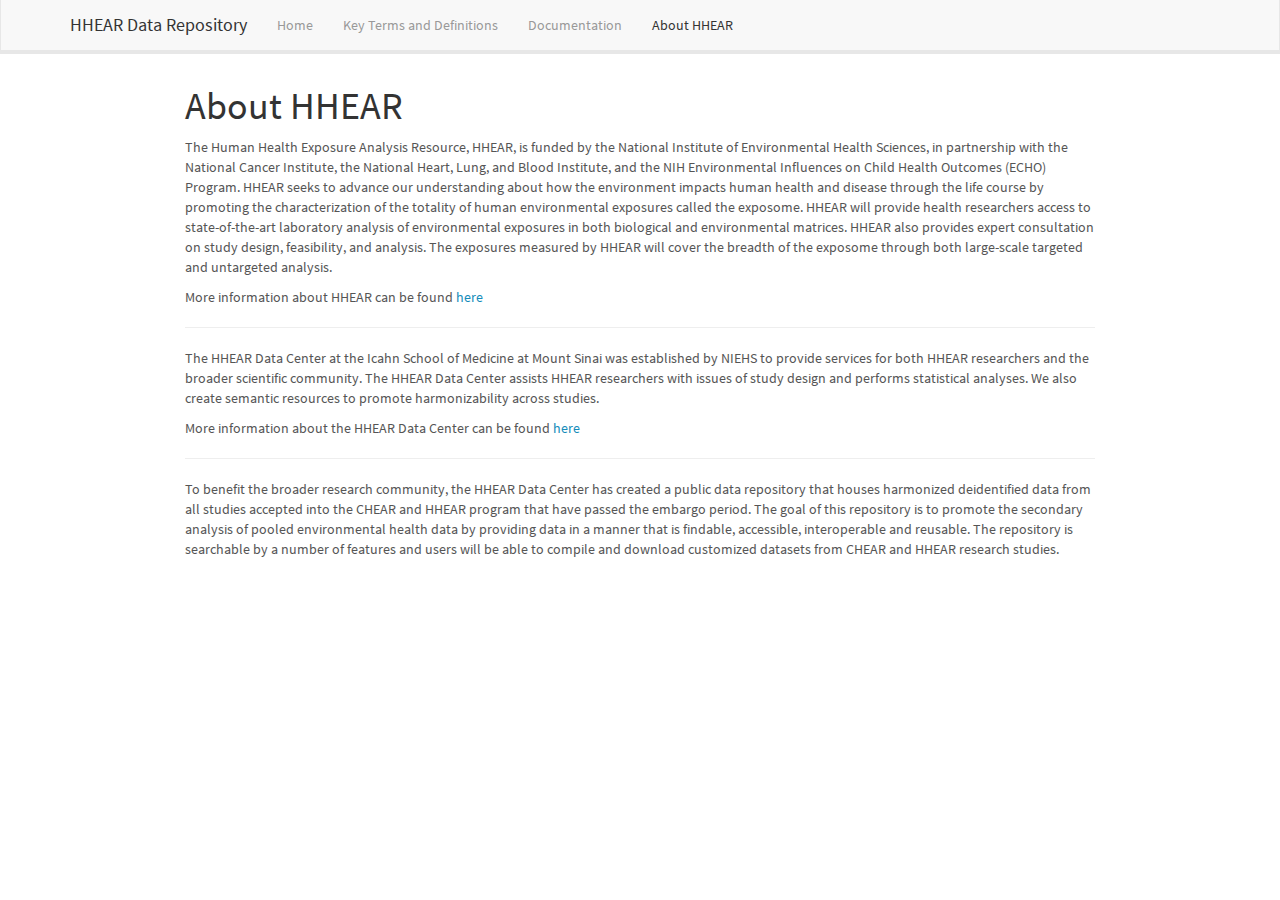
==== commit b4b12aab: "Update site" ====
--- a/about.html
+++ b/about.html
@@ -13,17 +13,25 @@
 
 <title>About HHEAR</title>
 
+<script src="site_libs/header-attrs-2.7/header-attrs.js"></script>
 <script src="site_libs/jquery-1.11.3/jquery.min.js"></script>
 <meta name="viewport" content="width=device-width, initial-scale=1" />
 <link href="site_libs/bootstrap-3.3.5/css/lumen.min.css" rel="stylesheet" />
 <script src="site_libs/bootstrap-3.3.5/js/bootstrap.min.js"></script>
 <script src="site_libs/bootstrap-3.3.5/shim/html5shiv.min.js"></script>
 <script src="site_libs/bootstrap-3.3.5/shim/respond.min.js"></script>
+<style>h1 {font-size: 34px;}
+       h1.title {font-size: 38px;}
+       h2 {font-size: 30px;}
+       h3 {font-size: 24px;}
+       h4 {font-size: 18px;}
+       h5 {font-size: 16px;}
+       h6 {font-size: 12px;}
+       code {color: inherit; background-color: rgba(0, 0, 0, 0.04);}
+       pre:not([class]) { background-color: white }</style>
 <script src="site_libs/navigation-1.1/tabsets.js"></script>
 <link href="site_libs/highlightjs-9.12.0/default.css" rel="stylesheet" />
 <script src="site_libs/highlightjs-9.12.0/highlight.js"></script>
-<link href="site_libs/anchor-sections-1.0/anchor-sections.css" rel="stylesheet" />
-<script src="site_libs/anchor-sections-1.0/anchor-sections.js"></script>
 
 <style type="text/css">
   code{white-space: pre-wrap;}
@@ -35,11 +43,6 @@
     </style>
 
 <style type="text/css">code{white-space: pre;}</style>
-<style type="text/css">
-  pre:not([class]) {
-    background-color: white;
-  }
-</style>
 <script type="text/javascript">
 if (window.hljs) {
   hljs.configure({languages: []});
@@ -52,32 +55,7 @@
 
 
 
-<style type="text/css">
-h1 {
-  font-size: 34px;
-}
-h1.title {
-  font-size: 38px;
-}
-h2 {
-  font-size: 30px;
-}
-h3 {
-  font-size: 24px;
-}
-h4 {
-  font-size: 18px;
-}
-h5 {
-  font-size: 16px;
-}
-h6 {
-  font-size: 12px;
-}
-.table th:not([align]) {
-  text-align: left;
-}
-</style>
+
 
 
 
@@ -88,10 +66,6 @@
   margin-left: auto;
   margin-right: auto;
 }
-code {
-  color: inherit;
-  background-color: rgba(0, 0, 0, 0.04);
-}
 img {
   max-width:100%;
 }
@@ -107,40 +81,13 @@
 summary {
   display: list-item;
 }
+pre code {
+  padding: 0;
+}
 </style>
 
 
 <style type="text/css">
-/* padding for bootstrap navbar */
-body {
-  padding-top: 54px;
-  padding-bottom: 40px;
-}
-/* offset scroll position for anchor links (for fixed navbar)  */
-.section h1 {
-  padding-top: 59px;
-  margin-top: -59px;
-}
-.section h2 {
-  padding-top: 59px;
-  margin-top: -59px;
-}
-.section h3 {
-  padding-top: 59px;
-  margin-top: -59px;
-}
-.section h4 {
-  padding-top: 59px;
-  margin-top: -59px;
-}
-.section h5 {
-  padding-top: 59px;
-  margin-top: -59px;
-}
-.section h6 {
-  padding-top: 59px;
-  margin-top: -59px;
-}
 .dropdown-submenu {
   position: relative;
 }
@@ -168,7 +115,7 @@
   margin-right: -10px;
 }
 .dropdown-submenu:hover>a:after {
-  border-left-color: #ffffff;
+  border-left-color: #adb5bd;
 }
 .dropdown-submenu.pull-left {
   float: none;
@@ -180,7 +127,7 @@
 }
 </style>
 
-<script>
+<script type="text/javascript">
 // manage active state of menu based on current page
 $(document).ready(function () {
   // active menu anchor
@@ -191,10 +138,23 @@
   var menuAnchor = $('a[href="' + href + '"]');
 
   // mark it active
-  menuAnchor.parent().addClass('active');
+  menuAnchor.tab('show');
 
   // if it's got a parent navbar menu mark it active as well
   menuAnchor.closest('li.dropdown').addClass('active');
+
+  // Navbar adjustments
+  var navHeight = $(".navbar").first().height() + 15;
+  var style = document.createElement('style');
+  var pt = "padding-top: " + navHeight + "px; ";
+  var mt = "margin-top: -" + navHeight + "px; ";
+  var css = "";
+  // offset scroll position for anchor links (for fixed navbar)
+  for (var i = 1; i <= 6; i++) {
+    css += ".section h" + i + "{ " + pt + mt + "}\n";
+  }
+  style.innerHTML = "body {" + pt + "padding-bottom: 40px; }\n" + css;
+  document.head.appendChild(style);
 });
 </script>
 
@@ -206,7 +166,6 @@
   max-height: 500px;
   min-height: 44px;
   overflow-y: auto;
-  background: white;
   border: 1px solid #ddd;
   border-radius: 4px;
 }
@@ -302,7 +261,7 @@
   </div><!--/.container -->
 </div><!--/.navbar -->
 
-<div class="fluid-row" id="header">
+<div id="header">
 
 
 
@@ -346,7 +305,7 @@
 
 $(document).ready(function () {
   $('.tabset-dropdown > .nav-tabs > li').click(function () {
-    $(this).parent().toggleClass('nav-tabs-open')
+    $(this).parent().toggleClass('nav-tabs-open');
   });
 });
 </script>
